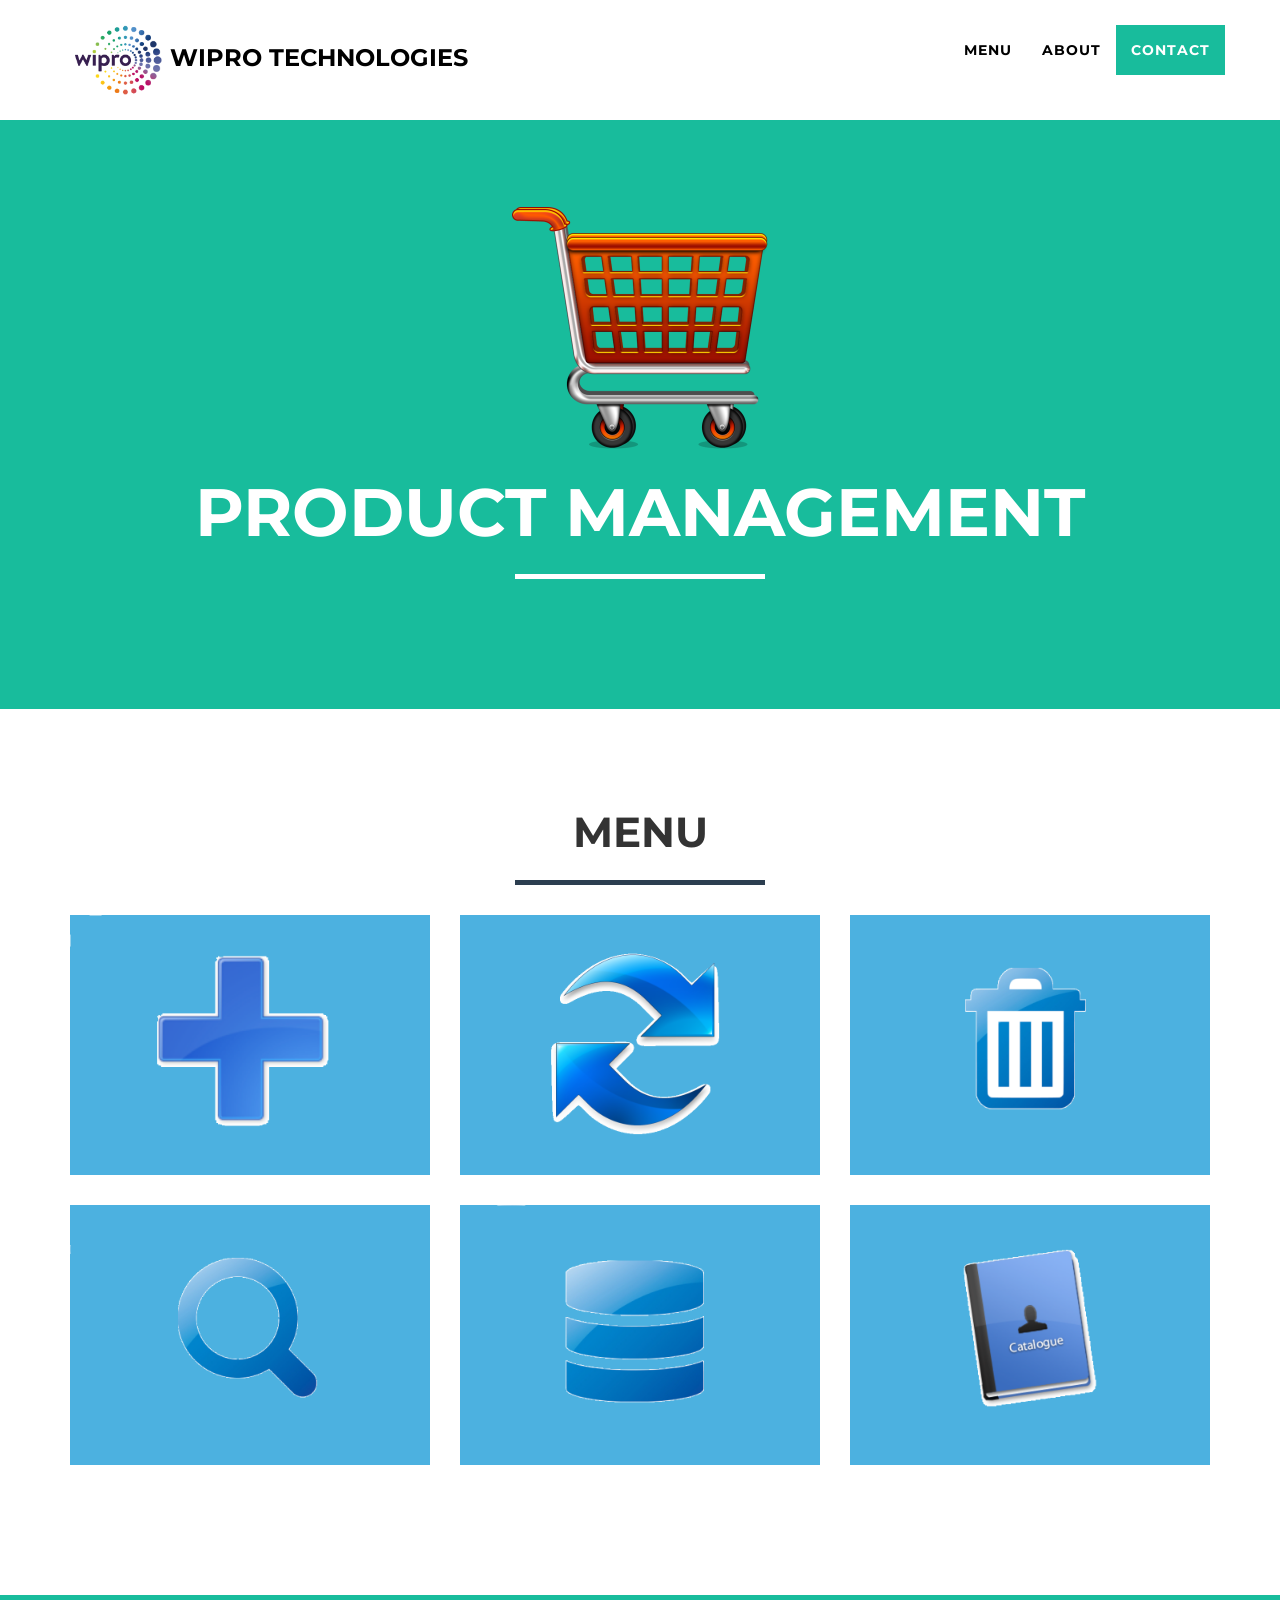
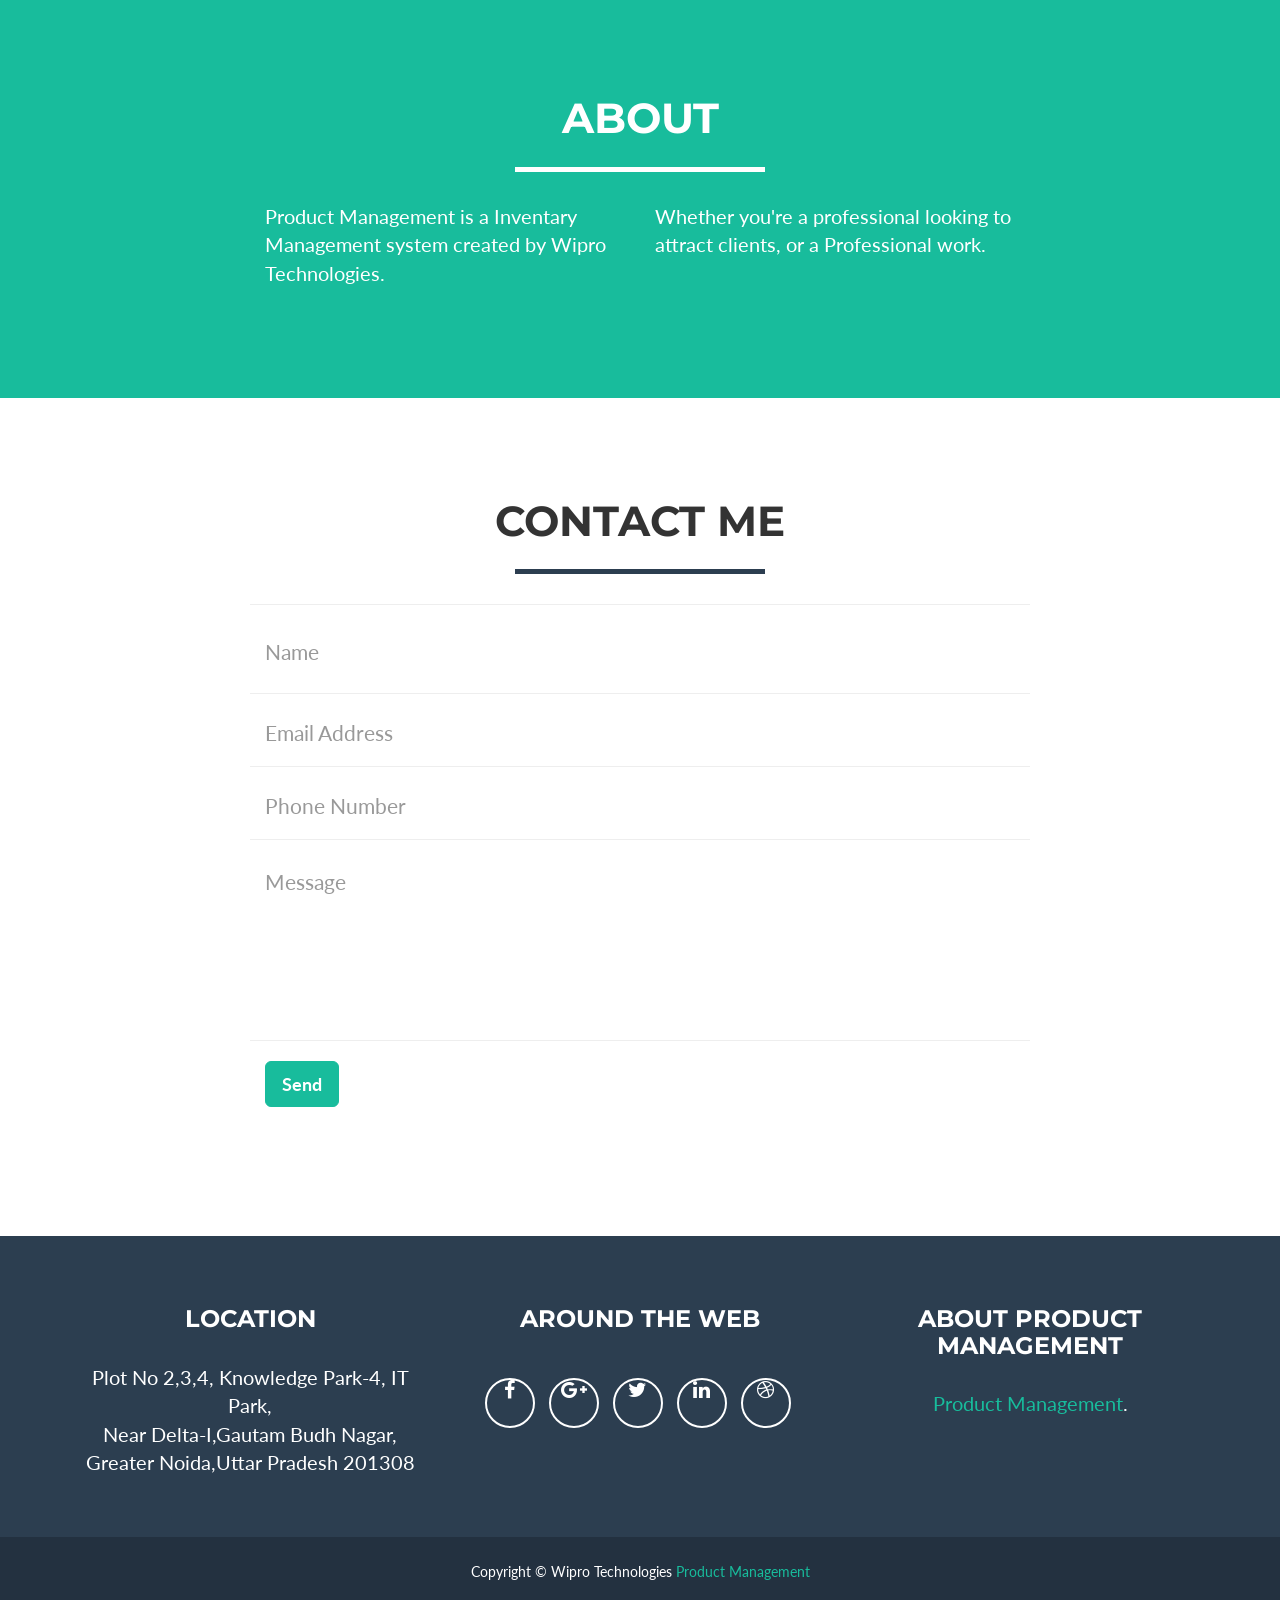
==== index.html @ 084464d7 "new-prod-mgmt" ====
<html lang="en">


<head>

    
  <meta charset="utf-8">
 
  <meta http-equiv="X-UA-Compatible" content="IE=edge">
   
  <meta name="viewport" content="width=device-width, initial-scale=1">
  
  <meta name="description" content="">
    
  <meta name="author" content="">

  
 

<style>
input[type=text], select {
    width: 100%;
    padding: 12px 20px;
    margin: 8px 0;
    display: inline-block;
    border: 1px solid #ccc;
    border-radius: 4px;
    box-sizing: border-box;
	
}
.navbar-custom{
     color:#ffffff;
}

input[type=submit] {
    width: 10%;
    background-color: #4CAF50;
    color: white;
    padding: 14px 20px;
    margin: 8px 0;
    border: none;
    border-radius: 4px;
    cursor: pointer;
}

input[type=submit]:hover {
    background-color: #45a049;
}

input[type=reset] {
    width: 10%;
    background-color: #ff4c4c;
    color: white;
    padding: 14px 20px;
    margin: 8px 0;
    border: none;
    border-radius: 4px;
    cursor: pointer;
}

.button {
  border-radius: 2px;
  background-color: #4CAF50;
  border: none;
  color: white;
  text-align: center;
  font-size: 14px;
  padding: 10px;
  width: 100px;
  transition: all 0.4s;
  cursor: pointer;
  margin: 5px;
}

.button span {
  cursor: pointer;
  display: inline-block;
  position: relative;
  transition: 0.5s;
}

.button span:after {
  content: '\00bb';
  position: absolute;
  opacity: 0;
  top: 0;
  right: -20px;
  transition: 0.5s;
}

.button:hover span {
  padding-right: 25px;
}

.button:hover span:after {
  opacity: 1;
  right: 0;
}

</style>
   
 <link href="vendor/bootstrap/css/bootstrap.min.css" rel="stylesheet">

 <link href="css/prod-mgmt.min.css" rel="stylesheet">

  
<link href="vendor/font-awesome/css/font-awesome.min.css" rel="stylesheet" type="text/css">
 
 <link href="https://fonts.googleapis.com/css?family=Montserrat:400,700" rel="stylesheet" type="text/css">
    
<link href="https://fonts.googleapis.com/css?family=Lato:400,700,400italic,700italic" rel="stylesheet" type="text/css">

  

   
     <script src="https://oss.maxcdn.com/libs/html5shiv/3.7.0/html5shiv.js"></script>
     
   <script src="https://oss.maxcdn.com/libs/respond.js/1.4.2/respond.min.js"></script>
   
 
 
</head>

<body id="page-top" class="index">
<div id="skipnav">
<a href="#maincontent">Skip to main content</a></div>

    <nav id="mainNav" class="navbar navbar-default navbar-fixed-top navbar-custom">
      
  <div class="container">
            
        
    <div class="navbar-header page-scroll">
       <img src="img/Wipro_Logo_RGB.png" height="70px" width="100px"  style="float:left;"/>
		<h3 class="h3-h" style="color:#000000;float:right;">Wipro Technologies </h3>
         <button type="button" class="navbar-toggle" data-toggle="collapse" data-target="#bs-example-navbar-collapse-1">
                    <span class="sr-only">Toggle navigation</span> Menu <i class="fa fa-bars"></i>
                </button>
				
                
            </div>

            
            <div class="collapse navbar-collapse" id="bs-example-navbar-collapse-1">
                <ul class="nav navbar-nav navbar-right">
                    <li class="hidden">
                        <a href="#page-top"></a>
                    </li>
                    <li class="page-scroll">
                        <a href="#portfolio">Menu</a>
                    </li>
                    <li class="page-scroll">
                        <a href="#about">About</a>
                    </li>
                    <li class="page-scroll">
                        <a href="#contact">Contact</a>
          
          </li>
                </ul>
            </div>
            <!-- /.navbar-collapse -->
        </div>
        <!-- /.container-fluid -->
    </nav>

    
    <header>
        <div class="container" id="maincontent" tabindex="-1">
            <div class="row">
                <div class="col-lg-12">
                    <img class="img-responsive" src="img/pm-logo.png" alt="">
                    <div class="intro-text">
                        <h1 class="name">Product Management</h1>
                        <hr class="star-light">
                        
                    </div>
                </div>
            </div>
        </div>
    </header>

    <!-- Portfolio Grid Section -->
    <section id="portfolio">
        <div class="container">
            <div class="row">
                <div class="col-lg-12 text-center">
                    <h2>Menu</h2>
                    <hr class="star-primary">
                </div>
            </div>
            <div class="row">
                <div class="col-sm-4 portfolio-item">
                    <a href="#portfolioModal1" class="portfolio-link" data-toggle="modal">
                        <div class="caption">
                            <div class="caption-content">
                                <i class="fa fa-plus fa-2x" aria-hidden="true"></br>Create</i>
                            </div>
                        </div>
                        <img src="img/menu-items/create-new.png" class="img-responsive" alt="Cabin">
                    </a>
                </div>
                <div class="col-sm-4 portfolio-item">
                    <a href="#portfolioModal2" class="portfolio-link" data-toggle="modal">
                        <div class="caption">
                            <div class="caption-content">
                                <i class="fa fa-retweet fa-2x" aria-hidden="true"></br>Update</i>
                            </div>
                        </div>
                        <img src="img/menu-items/cake.png" class="img-responsive" alt="Slice of cake">
                    </a>
                </div>
                <div class="col-sm-4 portfolio-item">
                    <a href="#portfolioModal3" class="portfolio-link" data-toggle="modal">
                        <div class="caption">
                            <div class="caption-content">
                               <i class="fa fa-trash fa-2x" aria-hidden="true"></br>Delete</i>
                            </div>
                        </div>
                        <img src="img/menu-items/circus.png" class="img-responsive" alt="Circus tent">
                    </a>
                </div>
                <div class="col-sm-4 portfolio-item">
                    <a href="#portfolioModal4" class="portfolio-link" data-toggle="modal">
                        <div class="caption">
                            <div class="caption-content">
                               <i class="fa fa-search fa-2x" aria-hidden="true"></br>Search</i>
                            </div>
                        </div>
                        <img src="img/menu-items/game.png" class="img-responsive" alt="Game controller">
                    </a>
                </div>
                <div class="col-sm-4 portfolio-item">
                    <a href="#portfolioModal5" class="portfolio-link" data-toggle="modal">
                        <div class="caption">
                            <div class="caption-content">
                               <i class="fa fa-th-list fa-2x" aria-hidden="true"></br>All Products</i>
                            </div>
                        </div>
                        <img src="img/menu-items/safe.png" class="img-responsive" alt="Safe">
                    </a>
                </div>
                <div class="col-sm-4 portfolio-item">
                    <a href="#portfolioModal6" class="portfolio-link" data-toggle="modal">
                        <div class="caption">
                            <div class="caption-content">
                              <i class="fa fa-usd fa-2x" aria-hidden="true"></br>Price Book</i>
                            </div>
                        </div>
                        <img src="img/menu-items/submarine.png" class="img-responsive" alt="Submarine">
                    </a>
                </div>
            </div>
        </div>
    </section>

    <!-- About Section -->
    <section class="success" id="about">
        <div class="container">
            <div class="row">
                <div class="col-lg-12 text-center">
                    <h2>About</h2>
                    <hr class="star-light">
                </div>
            </div>
            <div class="row">
                <div class="col-lg-4 col-lg-offset-2">
                    <p>Product Management is a Inventary Management system created by Wipro Technologies.</p>
                </div>
                <div class="col-lg-4">
                    <p>Whether you're a professional looking to attract clients, or a Professional work.</p>
                </div>
                <div class="col-lg-8 col-lg-offset-2 text-center">
                  <!--  <a href="#" class="btn btn-lg btn-outline">
                        <i class="fa fa-download"></i> Download Theme 
                    </a>-->
                </div>
            </div>
        </div>
    </section>


    <!-- Contact Section -->
    <section id="contact">
        <div class="container">
            <div class="row">
                <div class="col-lg-12 text-center">
                    <h2>Contact Me</h2>
                    <hr class="star-primary">
                </div>
            </div>
            <div class="row">
                <div class="col-lg-8 col-lg-offset-2">
                    <!-- To configure the contact form email address, go to mail/contact_me.php and update the email address in the PHP file on line 19. -->
                    <!-- The form should work on most web servers, but if the form is not working you may need to configure your web server differently. -->
                    <form name="sentMessage" id="contactForm" novalidate>
                        <div class="row control-group">
                            <div class="form-group col-xs-12 floating-label-form-group controls">
                                <label for="name">Name</label>
                                <input type="text" class="form-control" placeholder="Name" id="name" required data-validation-required-message="Please enter your name.">
                                <p class="help-block text-danger"></p>
                            </div>
                        </div>
                        <div class="row control-group">
                            <div class="form-group col-xs-12 floating-label-form-group controls">
                                <label for="email">Email Address</label>
                                <input type="email" class="form-control" placeholder="Email Address" id="email" required data-validation-required-message="Please enter your email address.">
                                <p class="help-block text-danger"></p>
                            </div>
                        </div>
                        <div class="row control-group">
                            <div class="form-group col-xs-12 floating-label-form-group controls">
                                <label for="phone">Phone Number</label>
                                <input type="tel" class="form-control" placeholder="Phone Number" id="phone" required data-validation-required-message="Please enter your phone number.">
                                <p class="help-block text-danger"></p>
                            </div>
                        </div>
                        <div class="row control-group">
                            <div class="form-group col-xs-12 floating-label-form-group controls">
                                <label for="message">Message</label>
                                <textarea rows="5" class="form-control" placeholder="Message" id="message" required data-validation-required-message="Please enter a message."></textarea>
                                <p class="help-block text-danger"></p>
                            </div>
                        </div>
                        <br>
                        <div id="success"></div>
                        <div class="row">
                            <div class="form-group col-xs-12">
                                <button type="submit" class="btn btn-success btn-lg">Send</button>
                            </div>
                        </div>
                    </form>
                </div>
            </div>
        </div>
    </section>

    <!-- Footer -->
    <footer class="text-center">
        <div class="footer-above">
            <div class="container">
                <div class="row">
                    <div class="footer-col col-md-4">
                        <h3>Location</h3>
                        <p> Plot No 2,3,4, Knowledge Park-4, IT Park,<br> Near Delta-I,Gautam Budh Nagar,<br>Greater Noida,Uttar Pradesh 201308
                            </p>
                    </div>
                    <div class="footer-col col-md-4">
                        <h3>Around the Web</h3>
                        <ul class="list-inline">
                            <li>
                                <a href="#" class="btn-social btn-outline"><span class="sr-only">Facebook</span><i class="fa fa-fw fa-facebook"></i></a>
                            </li>
                            <li>
                                <a href="#" class="btn-social btn-outline"><span class="sr-only">Google Plus</span><i class="fa fa-fw fa-google-plus"></i></a>
                            </li>
                            <li>
                                <a href="#" class="btn-social btn-outline"><span class="sr-only">Twitter</span><i class="fa fa-fw fa-twitter"></i></a>
                            </li>
                            <li>
                                <a href="#" class="btn-social btn-outline"><span class="sr-only">Linked In</span><i class="fa fa-fw fa-linkedin"></i></a>
                            </li>
                            <li>
                                <a href="#" class="btn-social btn-outline"><span class="sr-only">Dribble</span><i class="fa fa-fw fa-dribbble"></i></a>
                            </li>
                        </ul>
                    </div>
                    <div class="footer-col col-md-4">
                        <h3>About Product Management</h3>
                        <p> <a href="http://www.prod-mgmt.com">Product Management</a>.</p>
                    </div>
                </div>
            </div>
        </div>
        <div class="footer-below">
            <div class="container">
                <div class="row">
                    <div class="col-lg-12">
                        Copyright &copy; Wipro Technologies<a href="http://www.prod-mgmt.com"> Product Management</a>
                    </div>
                </div>
            </div>
        </div>
    </footer>

    <!-- Scroll to Top Button (Only visible on small and extra-small screen sizes) -->
    <div class="scroll-top page-scroll hidden-sm hidden-xs hidden-lg hidden-md">
        <a class="btn btn-primary" href="#page-top">
            <i class="fa fa-chevron-up"></i>
        </a>
    </div>

    <!-- Portfolio Modals -->
    <div class="portfolio-modal modal fade" id="portfolioModal1" tabindex="-1" role="dialog" aria-hidden="true">
        <div class="modal-content">
            <div class="close-modal" data-dismiss="modal">
                <div class="lr">
                    <div class="rl">
                    </div>
                </div>
            </div>
            <div class="container">
                <div class="row">
                    <div class="col-lg-8 col-lg-offset-2">
                        <div class="modal-body">

                           

<div>

<form>
<fieldset class="textt">
    <legend><h1>Create Product</h1></legend>
<b>Product Name</b> <input type="text" name="name" placeholder="Enter Product Name"></br>

<b style="opacity: 1;">Product Code</b>  <input type="text" name="id" placeholder="Enter Product Name"></br>
<p><b>
Product Family</b>
<select name="family">
<option value="">Select</option>
<option value="m">Medicare</option>
<option value="c">Commercial</option>
<option value="a">Aspire</option>
<option value="e">Education</option>
</select>
</p>

<b>isActive</b>  <input type="checkbox" name="isActive"></br>
</br>
<b>Description</b>  </br><br/>
<textarea name="comment" rows="5" cols="40"></textarea>
</br></br>
<input type="submit" value="Save"></t>
<input type="reset" value="Reset">

</fieldset>

</form>
</div>

                          

                            
                        </div>
                    </div>
                </div>
            </div>
        </div>
    </div>
    <div class="portfolio-modal modal fade" id="portfolioModal2" tabindex="-1" role="dialog" aria-hidden="true">
        <div class="modal-content">
            <div class="close-modal" data-dismiss="modal">
                <div class="lr">
                    <div class="rl">
                    </div>
                </div>
            </div>
            <div class="container">
                <div>
<form>
<fieldset>
    <legend><h1>Update Product</h1></legend>
	<div>
<b>Product Code</b>

  <input type="text" id="s" name="search" placeholder="Search.." align=right>
<button class="button"><span>Update</span></button>

</fieldset>

</form>
</div>            

                        </div>
                    </div>
                </div>
            </div>
        </div>
    </div>
    <div class="portfolio-modal modal fade" id="portfolioModal3" tabindex="-1" role="dialog" aria-hidden="true">
        <div class="modal-content">
            <div class="close-modal" data-dismiss="modal">
                <div class="lr">
                    <div class="rl">
                    </div>
                </div>
            </div>
            <div class="container">
                <div>
<form>
<fieldset>
    <legend><h1>Delete Product</h1></legend>
	<div>
<b>Product ID</b>

  <input type="text" id="s" name="search" placeholder="Search..">

<button class="button"><span>Delete</span></button>
</fieldset>

</form>
</div>            

                            <div>
                           
                        </div>
                    </div>
                </div>
            </div>
        </div>
    </div>
    <div class="portfolio-modal modal fade" id="portfolioModal4" tabindex="-1" role="dialog" aria-hidden="true">
        <div class="modal-content">
            <div class="close-modal" data-dismiss="modal">
                <div class="lr">
                    <div class="rl">
                    </div>
                </div>
            </div>
            <div class="container">
                    <div class="col-lg-8 col-lg-offset-2">
                        <div class="modal-body">
                            <!--<h2>Project Title</h2>-->
                           
							<div>

						<form name="search-prod">



							<fieldset>

								<legend><h1>Search Product</h1></legend>

								<div>

								<b>Product ID</b>



								<input type="text" name="search" placeholder="Search..."/>



								<button class="button" type="submit"><span><b>Search</b></span></button>

							</fieldset>



						</form>

						</div>
                            
                            
                        </div>
                    </div>
                </div>
            </div>
        </div>
    </div>
	
    <div class="portfolio-modal modal fade" id="portfolioModal5" tabindex="-1" role="dialog" aria-hidden="true">
        <div class="modal-content">
            <div class="close-modal" data-dismiss="modal">
                <div class="lr">
                    <div class="rl">
                    </div>
                </div>
            </div>
            <div class="container">
                <div class="row">
                    <div class="col-lg-8 col-lg-offset-2">
                        <div class="modal-body">
                           <!-- <h2>Project Title</h2> -->
                           

  

  <div class=\"panel-heading\"><center><h1>View All Products</h1></center></div>

  

<div class=\"panel-body\">

<div class=\"container\"> <table class=\"table table-striped\" cellspacing="10">

<tr>

<th>ID</th>

  <th>SALESFORCE ID</th>

<th>NAME</th>

<th>ACTIVE</th>

  <th>PRODUCT CODE</th>

<th>DESCRIPTION</th>

<th>COUNTRY</th>

  <th>STATE</th>

</tr>

  



  

 <td>0</td> 
 <td>1</td> 
<td>2</td> 
 <td>3</td> 
 <td>4</td> 
 <td>5</td> 
<td>6</td>
 <td>7</td> </tr>

  



  </table>

  </div>

  </div>

  </div>


							<p></p>
                           
                            
                        </div>
                    </div>
                </div>
            </div>
        </div>
    </div>
    <div class="portfolio-modal modal fade" id="portfolioModal6" tabindex="-1" role="dialog" aria-hidden="true">
        <div class="modal-content">
            <div class="close-modal" data-dismiss="modal">
                <div class="lr">
                    <div class="rl">
                    </div>
                </div>
            </div>
            <div class="container">
                <div class="row">
                    <div class="col-lg-8 col-lg-offset-2">
                        <div class="modal-body">
                            <h2>Pricebook</h2>
                            <hr class="star-primary">
                            <img src="img/portfolio/submarine.png" class="img-responsive img-centered" alt="">
                            <p></p>
                            
                        </div>
                    </div>
                </div>
            </div>
        </div>
    </div>

    <!-- jQuery -->
    <script src="vendor/jquery/jquery.min.js"></script>

    <!-- Bootstrap Core JavaScript -->
    <script src="vendor/bootstrap/js/bootstrap.min.js"></script>

    <!-- Plugin JavaScript -->
    <script src="https://cdnjs.cloudflare.com/ajax/libs/jquery-easing/1.3/jquery.easing.min.js"></script>

    <!-- Contact Form JavaScript -->
    <script src="js/jqBootstrapValidation.js"></script>
    <script src="js/contact_me.js"></script>

    <!-- Theme JavaScript -->
    <script src="js/freelancer.min.js"></script>

</body>

</html>
---- css/prod-mgmt.min.css ----
/*!
 * Start Bootstrap - Freelancer v3.3.7+1 (http://startbootstrap.com/template-overviews/freelancer)
 * Copyright 2013-2016 Start Bootstrap
 * Licensed under MIT (https://github.com/BlackrockDigital/startbootstrap/blob/gh-pages/LICENSE)
 */body{font-family:Lato,'Helvetica Neue',Helvetica,Arial,sans-serif;overflow-x:hidden}p{font-size:20px}p.small{font-size:16px}a,a.active,a:active,a:focus,a:hover{color:#18BC9C}h1,h2,h3,h4,h5,h6{font-family:Montserrat,"Helvetica Neue",Helvetica,Arial,sans-serif;text-transform:uppercase;font-weight:700}h3.h3-h{text-align:center;}hr.star-light,hr.star-primary{padding:0;border:none;border-top:solid 5px;text-align:center;max-width:250px;margin:25px auto 30px}hr.star-light:after,hr.star-primary:after{content:"\f005";font-family:FontAwesome;display:inline-block;position:relative;top:-.8em;font-size:2em;padding:0 .25em}hr.star-light{border-color:#fff}hr.star-light:after{background-color:#18BC9C;color:#fff}hr.star-primary{border-color:#2C3E50}hr.star-primary:after{background-color:#fff;color:#2C3E50}.img-centered{margin:0 auto}header{text-align:center;background:#18BC9C;color:#fff}header .container{padding-top:100px;padding-bottom:50px}header img{display:block;margin:0 auto 20px}header .intro-text .name{display:block;font-family:Montserrat,"Helvetica Neue",Helvetica,Arial,sans-serif;text-transform:uppercase;font-weight:700;font-size:2em}header .intro-text .skills{font-size:1.25em;font-weight:300}@media (min-width:768px){header .container{padding-top:200px;padding-bottom:100px}header .intro-text .name{font-size:4.75em}header .intro-text .skills{font-size:1.75em}}.navbar-custom{background:#ffffff;font-family:Montserrat,"Helvetica Neue",Helvetica,Arial,sans-serif;text-transform:uppercase;font-weight:700;border:none}.navbar-custom .navbar-brand,.navbar-custom .navbar-brand.active,.navbar-custom .navbar-brand:active,.navbar-custom .navbar-brand:focus,.navbar-custom .navbar-brand:hover{color:#}.navbar-custom .navbar-nav{letter-spacing:1px}.navbar-custom .navbar-nav li a{color:#000000}.navbar-custom .navbar-nav li a:hover{color:#18BC9C}.navbar-custom .navbar-nav li a:active,.navbar-custom .navbar-nav li a:focus{color:#fff}.navbar-custom .navbar-nav li.active a,.navbar-custom .navbar-nav li.active a:active,.navbar-custom .navbar-nav li.active a:focus,.navbar-custom .navbar-nav li.active a:hover{color:#fff;background:#18BC9C}.navbar-custom .navbar-toggle{color:#fff;text-transform:uppercase;font-size:10px;border-color:#fff}.navbar-custom .navbar-toggle:focus,.navbar-custom .navbar-toggle:hover{background-color:#18BC9C;color:#fff;border-color:#18BC9C}@media (min-width:768px){.navbar-custom{padding:25px 0;-webkit-transition:padding .3s;-moz-transition:padding .3s;transition:padding .3s}.navbar-custom .navbar-brand{font-size:2em;-webkit-transition:all .3s;-moz-transition:all .3s;transition:all .3s}.navbar-custom.affix{padding:10px 0}.navbar-custom.affix .navbar-brand{font-size:1.5em}}section{padding:100px 0}section h2{margin:0;font-size:3em}section.success{background:#18BC9C;color:#fff}@media (max-width:767px){section{padding:75px 0}section.first{padding-top:75px}}#portfolio .portfolio-item{margin:0 0 15px;right:0}#portfolio .portfolio-item .portfolio-link{display:block;position:relative;max-width:400px;margin:0 auto}#portfolio .portfolio-item .portfolio-link .caption{background:rgba(24,188,156,.9);position:absolute;width:100%;height:100%;opacity:0;transition:all ease .5s;-webkit-transition:all ease .5s;-moz-transition:all ease .5s}#portfolio .portfolio-item .portfolio-link .caption:hover{opacity:1}#portfolio .portfolio-item .portfolio-link .caption .caption-content{position:absolute;width:100%;height:20px;font-size:20px;text-align:center;top:50%;margin-top:-12px;color:#fff}#portfolio .portfolio-item .portfolio-link .caption .caption-content i{margin-top:-12px}#portfolio .portfolio-item .portfolio-link .caption .caption-content h3,#portfolio .portfolio-item .portfolio-link .caption .caption-content h4{margin:0}#portfolio *{z-index:2}@media (min-width:767px){#portfolio .portfolio-item{margin:0 0 30px}}.floating-label-form-group{position:relative;margin-bottom:0;padding-bottom:.5em;border-bottom:1px solid #eee}.floating-label-form-group input,.floating-label-form-group textarea{z-index:1;position:relative;padding-right:0;padding-left:0;border:none;border-radius:0;font-size:1.5em;background:0 0;box-shadow:none!important;resize:none}.floating-label-form-group label{display:block;z-index:0;position:relative;top:2em;margin:0;font-size:.85em;line-height:1.764705882em;vertical-align:middle;vertical-align:baseline;opacity:0;-webkit-transition:top .3s ease,opacity .3s ease;-moz-transition:top .3s ease,opacity .3s ease;-ms-transition:top .3s ease,opacity .3s ease;transition:top .3s ease,opacity .3s ease}.floating-label-form-group:not(:first-child){padding-left:14px;border-left:1px solid #eee}.floating-label-form-group-with-value label{top:0;opacity:1}.floating-label-form-group-with-focus label{color:#18BC9C}form .row:first-child .floating-label-form-group{border-top:1px solid #eee}footer{color:#fff}footer h3{margin-bottom:30px}footer .footer-above{padding-top:50px;background-color:#2C3E50}footer .footer-col{margin-bottom:50px}footer .footer-below{padding:25px 0;background-color:#233140}.btn-outline{color:#fff;font-size:20px;border:2px solid #fff;background:0 0;transition:all .3s ease-in-out;margin-top:15px}.btn-outline.active,.btn-outline:active,.btn-outline:focus,.btn-outline:hover{color:#18BC9C;background:#fff;border:2px solid #fff}.btn-primary{color:#fff;background-color:#2C3E50;border-color:#2C3E50;font-weight:700}.btn-primary.active,.btn-primary:active,.btn-primary:focus,.btn-primary:hover,.open .dropdown-toggle.btn-primary{color:#fff;background-color:#1a242f;border-color:#161f29}.btn-primary.active,.btn-primary:active,.open .dropdown-toggle.btn-primary{background-image:none}.btn-primary.disabled,.btn-primary.disabled.active,.btn-primary.disabled:active,.btn-primary.disabled:focus,.btn-primary.disabled:hover,.btn-primary[disabled],.btn-primary[disabled].active,.btn-primary[disabled]:active,.btn-primary[disabled]:focus,.btn-primary[disabled]:hover,fieldset[disabled] .btn-primary,fieldset[disabled] .btn-primary.active,fieldset[disabled] .btn-primary:active,fieldset[disabled] .btn-primary:focus,fieldset[disabled] .btn-primary:hover{background-color:#2C3E50;border-color:#2C3E50}.btn-primary .badge{color:#2C3E50;background-color:#fff}.btn-success{color:#fff;background-color:#18BC9C;border-color:#18BC9C;font-weight:700}.btn-success.active,.btn-success:active,.btn-success:focus,.btn-success:hover,.open .dropdown-toggle.btn-success{color:#fff;background-color:#128f76;border-color:#11866f}.btn-success.active,.btn-success:active,.open .dropdown-toggle.btn-success{background-image:none}.btn-success.disabled,.btn-success.disabled.active,.btn-success.disabled:active,.btn-success.disabled:focus,.btn-success.disabled:hover,.btn-success[disabled],.btn-success[disabled].active,.btn-success[disabled]:active,.btn-success[disabled]:focus,.btn-success[disabled]:hover,fieldset[disabled] .btn-success,fieldset[disabled] .btn-success.active,fieldset[disabled] .btn-success:active,fieldset[disabled] .btn-success:focus,fieldset[disabled] .btn-success:hover{background-color:#18BC9C;border-color:#18BC9C}.btn-success .badge{color:#18BC9C;background-color:#fff}.btn-social{display:inline-block;height:50px;width:50px;border:2px solid #fff;border-radius:100%;text-align:center;font-size:20px;line-height:45px}.scroll-top{position:fixed;right:2%;bottom:2%;width:50px;height:50px;z-index:1049}.scroll-top .btn{font-size:20px;width:50px;height:50px;border-radius:100%;line-height:28px}.portfolio-modal .modal-content{border-radius:0;background-clip:border-box;-webkit-box-shadow:none;box-shadow:none;border:none;min-height:100%;padding:100px 0;text-align:center}.portfolio-modal .modal-content h2{margin:0;font-size:3em}.portfolio-modal .modal-content img{margin-bottom:30px}.portfolio-modal .modal-content .item-details{margin:30px 0}.portfolio-modal .close-modal{position:absolute;width:75px;height:75px;background-color:transparent;top:25px;right:25px;cursor:pointer}.portfolio-modal .close-modal:hover{opacity:.3}.portfolio-modal .close-modal .lr{height:75px;width:1px;margin-left:35px;background-color:#2C3E50;transform:rotate(45deg);-ms-transform:rotate(45deg);-webkit-transform:rotate(45deg);z-index:1051}.portfolio-modal .close-modal .lr .rl{height:75px;width:1px;background-color:#2C3E50;transform:rotate(90deg);-ms-transform:rotate(90deg);-webkit-transform:rotate(90deg);z-index:1052}.portfolio-modal .modal-backdrop{opacity:0;display:none}#skipnav a{padding:6px;position:absolute;top:-40px;left:0;color:#fff;border-right:1px solid #fff;border-bottom:1px solid #fff;border-bottom-right-radius:8px;background:0 0;transition:top 1s ease-out,background 1s linear;z-index:2000}#skipnav a:focus{position:absolute;left:0;top:0;background:#18BC9C;outline:0;transition:top .1s ease-in,background .5s linear}div#maincontent{outline:0}
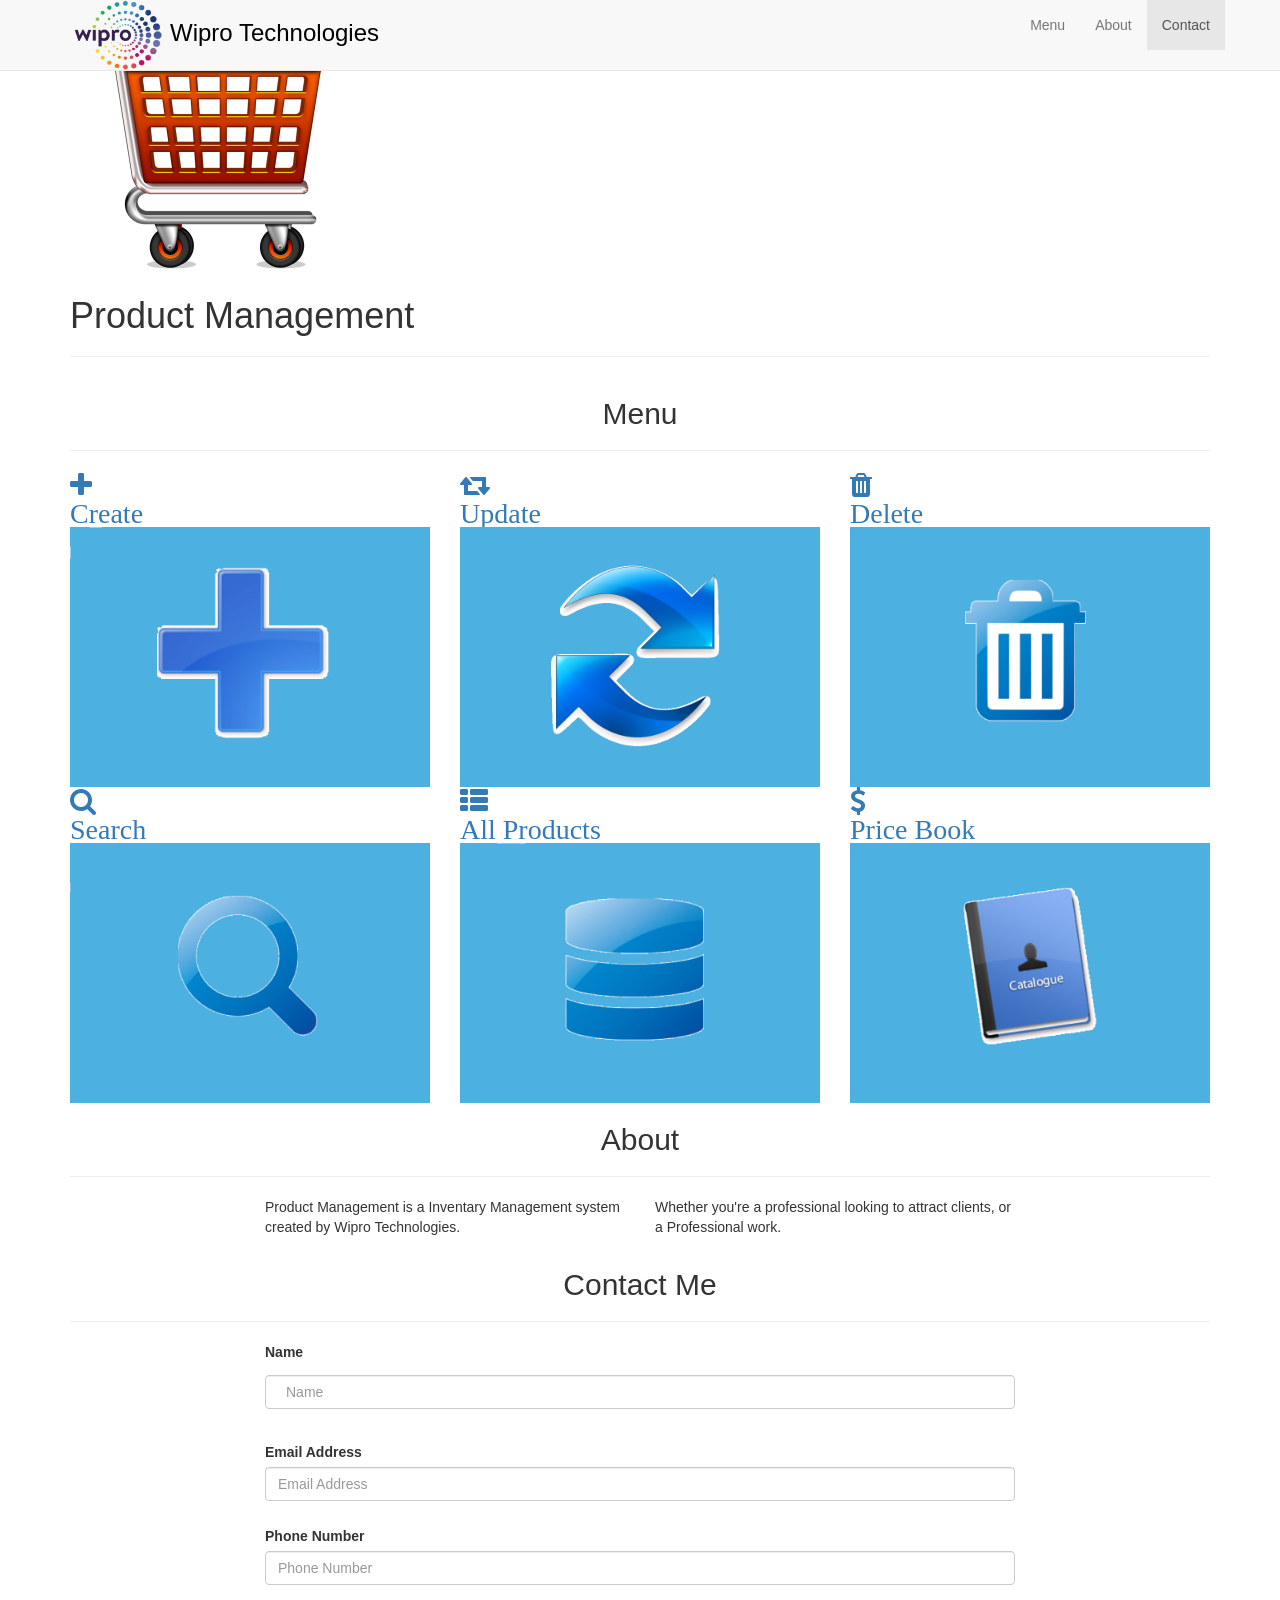
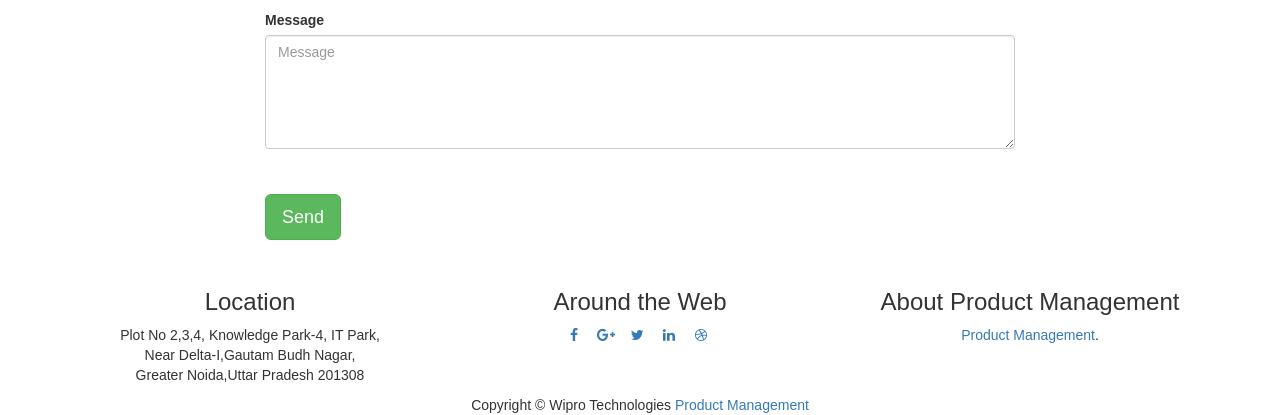
==== commit fd8481f1: "index" ====
--- a/index.html
+++ b/index.html
@@ -99,9 +99,9 @@
 
 </style>
    
- <link href="vendor/bootstrap/css/bootstrap.min.css" rel="stylesheet">
-
- <link href="css/prod-mgmt.min.css" rel="stylesheet">
+ <link href="https://maxcdn.bootstrapcdn.com/bootstrap/3.3.7/css/bootstrap.min.css" rel="stylesheet">
+
+ <link href="prod-mgmt.min.css" rel="stylesheet">
 
   
 <link href="vendor/font-awesome/css/font-awesome.min.css" rel="stylesheet" type="text/css">
@@ -110,12 +110,9 @@
     
 <link href="https://fonts.googleapis.com/css?family=Lato:400,700,400italic,700italic" rel="stylesheet" type="text/css">
 
-  
-
-   
-     <script src="https://oss.maxcdn.com/libs/html5shiv/3.7.0/html5shiv.js"></script>
+ 	<script src="https://oss.maxcdn.com/libs/html5shiv/3.7.0/html5shiv.js"></script>
      
-   <script src="https://oss.maxcdn.com/libs/respond.js/1.4.2/respond.min.js"></script>
+   	<script src="https://oss.maxcdn.com/libs/respond.js/1.4.2/respond.min.js"></script>
    
  
  
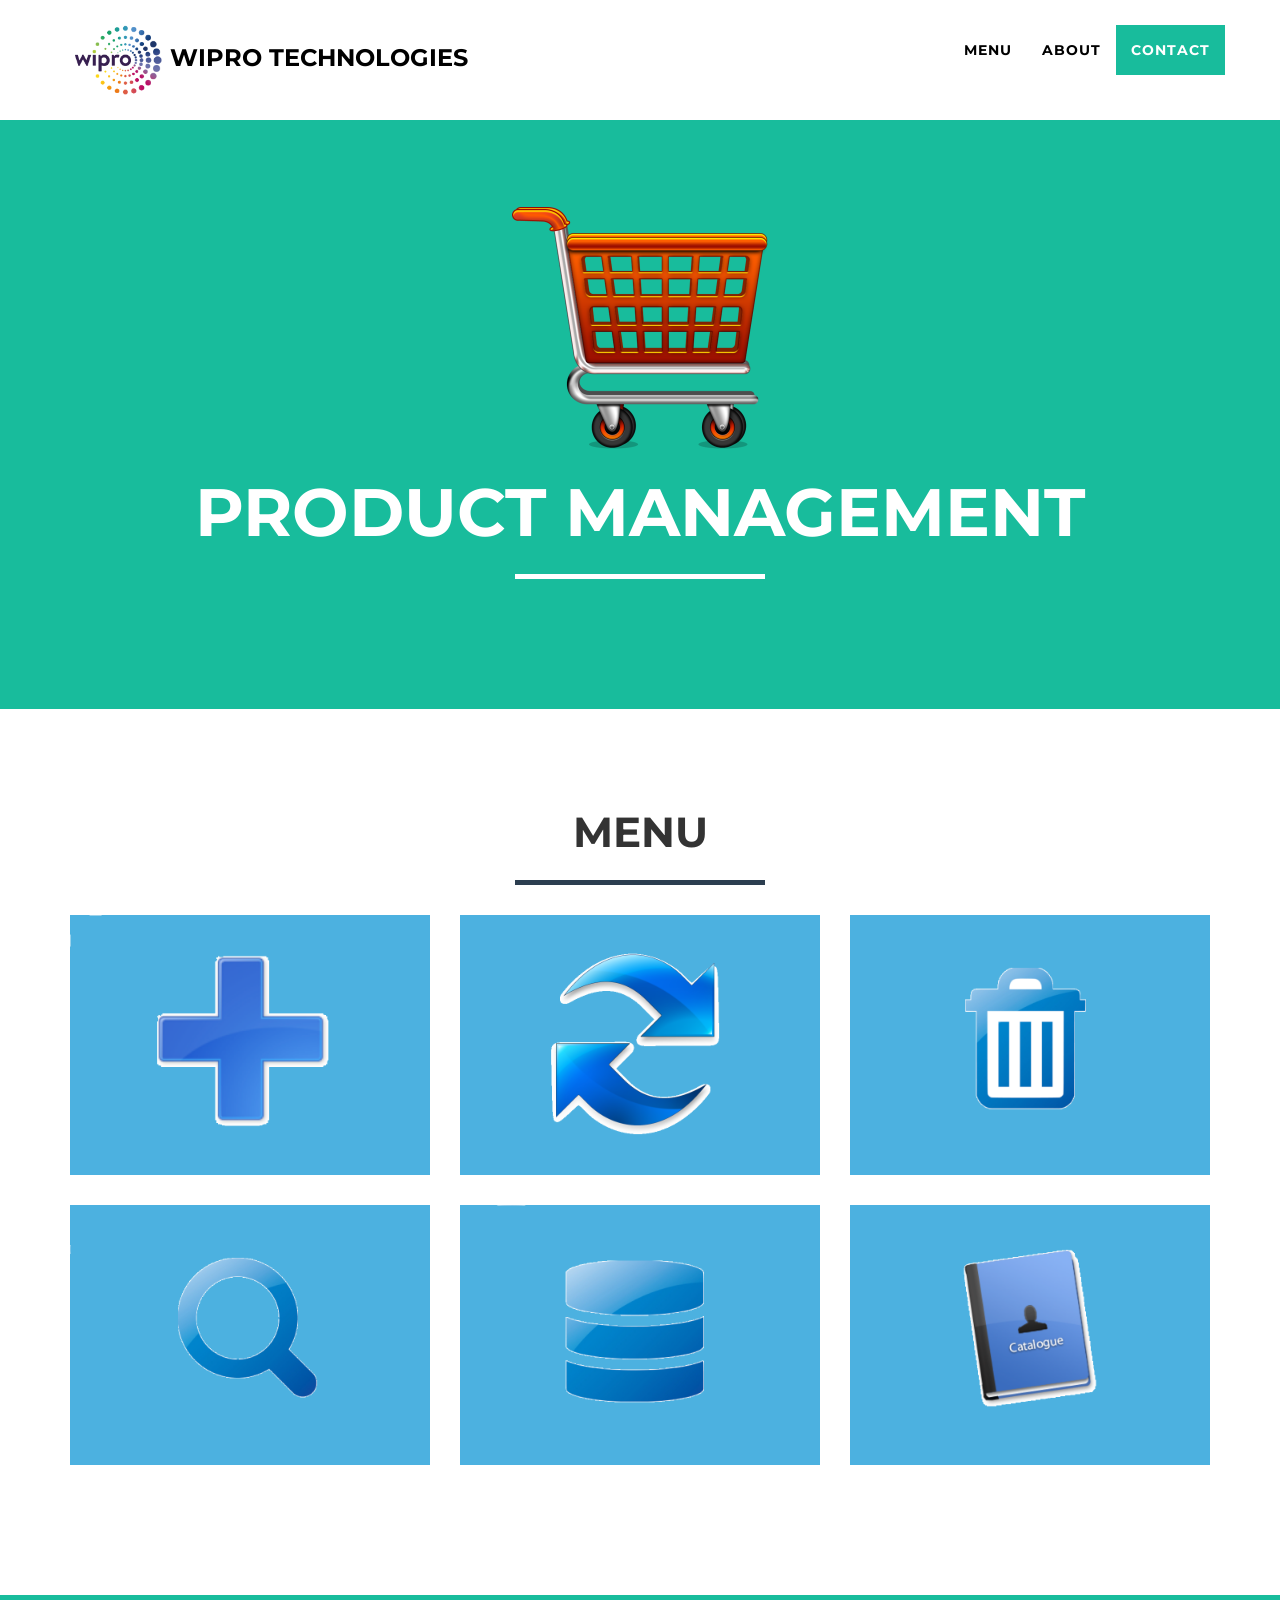
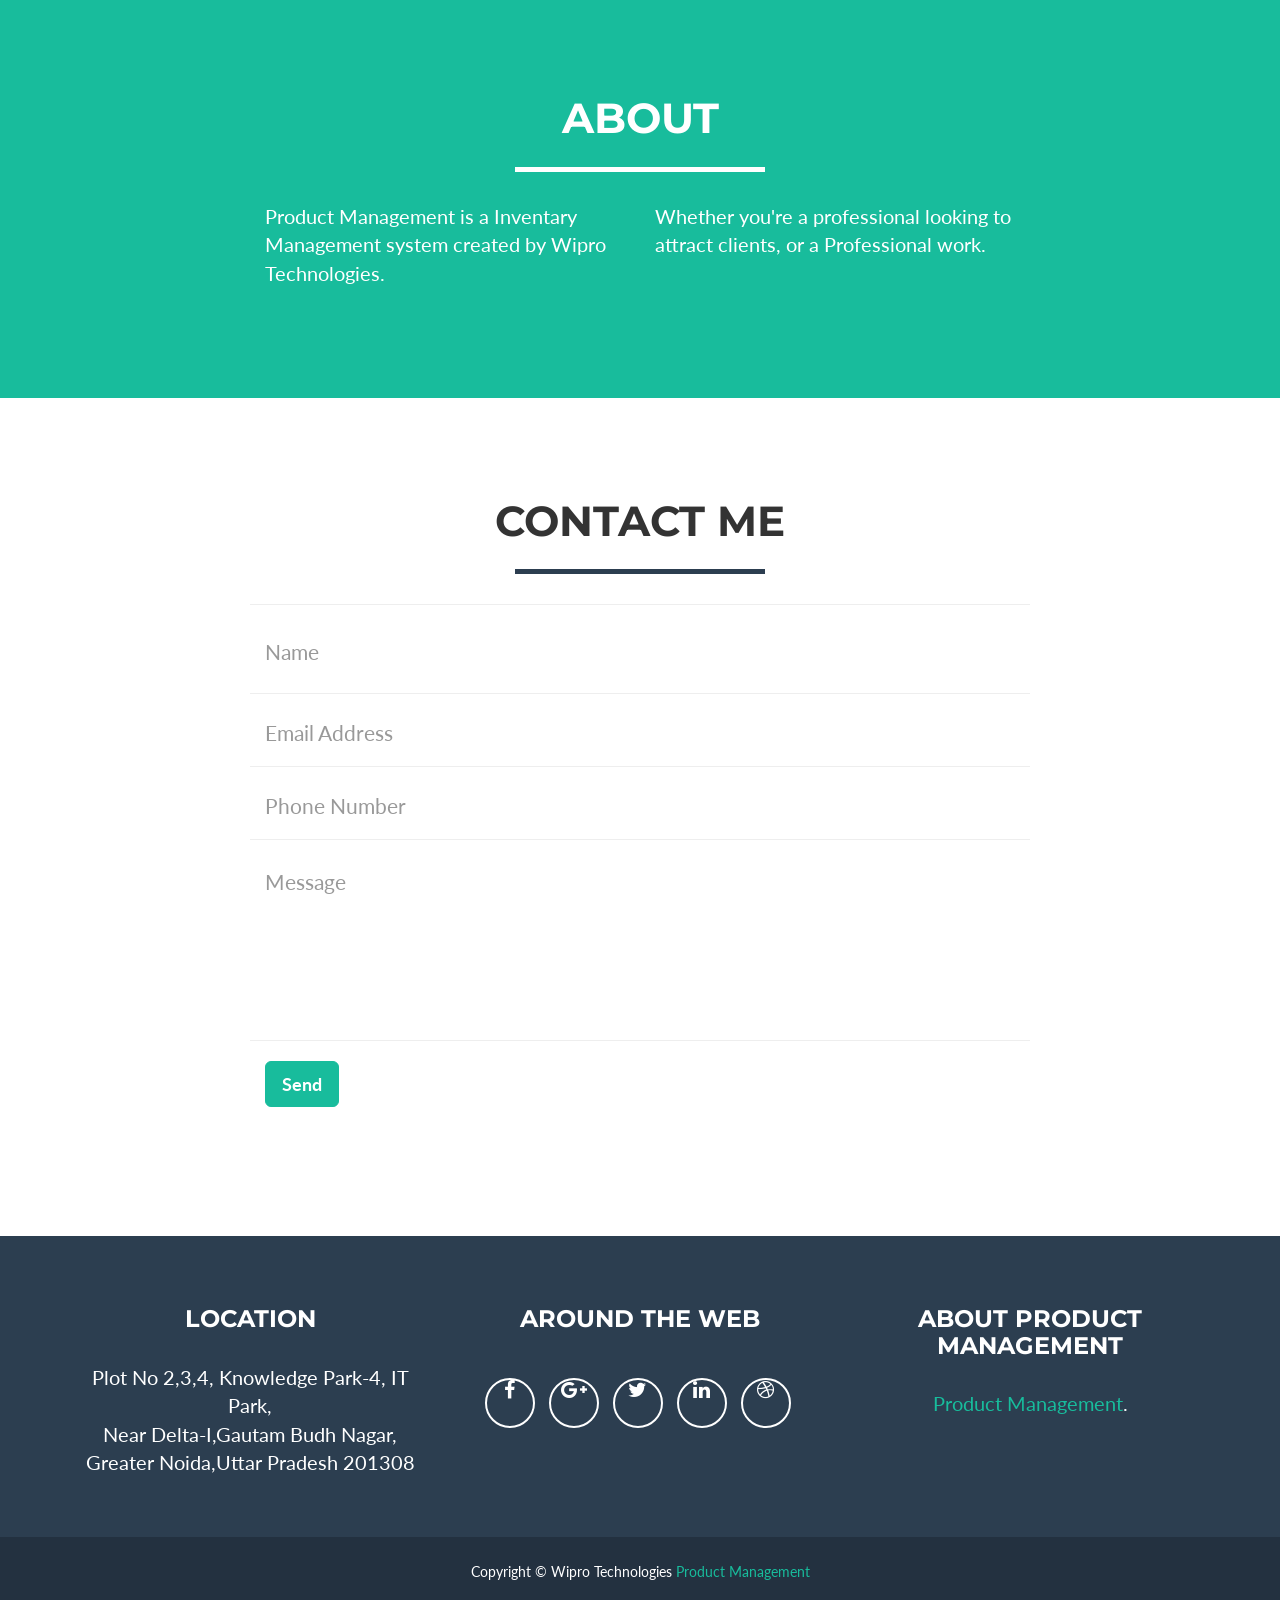
==== commit cccd35e7: "updated fontAwesome" ====
--- a/index.html
+++ b/index.html
@@ -104,7 +104,7 @@
  <link href="prod-mgmt.min.css" rel="stylesheet">
 
   
-<link href="vendor/font-awesome/css/font-awesome.min.css" rel="stylesheet" type="text/css">
+<link href="https://maxcdn.bootstrapcdn.com/font-awesome/4.7.0/css/font-awesome.min.css" rel="stylesheet" type="text/css">
  
  <link href="https://fonts.googleapis.com/css?family=Montserrat:400,700" rel="stylesheet" type="text/css">
     
--- a/prod-mgmt.min.css
+++ b/prod-mgmt.min.css
@@ -0,0 +1,5 @@
+/*!
+ * Start Bootstrap - Freelancer v3.3.7+1 (http://startbootstrap.com/template-overviews/freelancer)
+ * Copyright 2013-2016 Start Bootstrap
+ * Licensed under MIT (https://github.com/BlackrockDigital/startbootstrap/blob/gh-pages/LICENSE)
+ */body{font-family:Lato,'Helvetica Neue',Helvetica,Arial,sans-serif;overflow-x:hidden}p{font-size:20px}p.small{font-size:16px}a,a.active,a:active,a:focus,a:hover{color:#18BC9C}h1,h2,h3,h4,h5,h6{font-family:Montserrat,"Helvetica Neue",Helvetica,Arial,sans-serif;text-transform:uppercase;font-weight:700}h3.h3-h{text-align:center;}hr.star-light,hr.star-primary{padding:0;border:none;border-top:solid 5px;text-align:center;max-width:250px;margin:25px auto 30px}hr.star-light:after,hr.star-primary:after{content:"\f005";font-family:FontAwesome;display:inline-block;position:relative;top:-.8em;font-size:2em;padding:0 .25em}hr.star-light{border-color:#fff}hr.star-light:after{background-color:#18BC9C;color:#fff}hr.star-primary{border-color:#2C3E50}hr.star-primary:after{background-color:#fff;color:#2C3E50}.img-centered{margin:0 auto}header{text-align:center;background:#18BC9C;color:#fff}header .container{padding-top:100px;padding-bottom:50px}header img{display:block;margin:0 auto 20px}header .intro-text .name{display:block;font-family:Montserrat,"Helvetica Neue",Helvetica,Arial,sans-serif;text-transform:uppercase;font-weight:700;font-size:2em}header .intro-text .skills{font-size:1.25em;font-weight:300}@media (min-width:768px){header .container{padding-top:200px;padding-bottom:100px}header .intro-text .name{font-size:4.75em}header .intro-text .skills{font-size:1.75em}}.navbar-custom{background:#ffffff;font-family:Montserrat,"Helvetica Neue",Helvetica,Arial,sans-serif;text-transform:uppercase;font-weight:700;border:none}.navbar-custom .navbar-brand,.navbar-custom .navbar-brand.active,.navbar-custom .navbar-brand:active,.navbar-custom .navbar-brand:focus,.navbar-custom .navbar-brand:hover{color:#}.navbar-custom .navbar-nav{letter-spacing:1px}.navbar-custom .navbar-nav li a{color:#000000}.navbar-custom .navbar-nav li a:hover{color:#18BC9C}.navbar-custom .navbar-nav li a:active,.navbar-custom .navbar-nav li a:focus{color:#fff}.navbar-custom .navbar-nav li.active a,.navbar-custom .navbar-nav li.active a:active,.navbar-custom .navbar-nav li.active a:focus,.navbar-custom .navbar-nav li.active a:hover{color:#fff;background:#18BC9C}.navbar-custom .navbar-toggle{color:#fff;text-transform:uppercase;font-size:10px;border-color:#fff}.navbar-custom .navbar-toggle:focus,.navbar-custom .navbar-toggle:hover{background-color:#18BC9C;color:#fff;border-color:#18BC9C}@media (min-width:768px){.navbar-custom{padding:25px 0;-webkit-transition:padding .3s;-moz-transition:padding .3s;transition:padding .3s}.navbar-custom .navbar-brand{font-size:2em;-webkit-transition:all .3s;-moz-transition:all .3s;transition:all .3s}.navbar-custom.affix{padding:10px 0}.navbar-custom.affix .navbar-brand{font-size:1.5em}}section{padding:100px 0}section h2{margin:0;font-size:3em}section.success{background:#18BC9C;color:#fff}@media (max-width:767px){section{padding:75px 0}section.first{padding-top:75px}}#portfolio .portfolio-item{margin:0 0 15px;right:0}#portfolio .portfolio-item .portfolio-link{display:block;position:relative;max-width:400px;margin:0 auto}#portfolio .portfolio-item .portfolio-link .caption{background:rgba(24,188,156,.9);position:absolute;width:100%;height:100%;opacity:0;transition:all ease .5s;-webkit-transition:all ease .5s;-moz-transition:all ease .5s}#portfolio .portfolio-item .portfolio-link .caption:hover{opacity:1}#portfolio .portfolio-item .portfolio-link .caption .caption-content{position:absolute;width:100%;height:20px;font-size:20px;text-align:center;top:50%;margin-top:-12px;color:#fff}#portfolio .portfolio-item .portfolio-link .caption .caption-content i{margin-top:-12px}#portfolio .portfolio-item .portfolio-link .caption .caption-content h3,#portfolio .portfolio-item .portfolio-link .caption .caption-content h4{margin:0}#portfolio *{z-index:2}@media (min-width:767px){#portfolio .portfolio-item{margin:0 0 30px}}.floating-label-form-group{position:relative;margin-bottom:0;padding-bottom:.5em;border-bottom:1px solid #eee}.floating-label-form-group input,.floating-label-form-group textarea{z-index:1;position:relative;padding-right:0;padding-left:0;border:none;border-radius:0;font-size:1.5em;background:0 0;box-shadow:none!important;resize:none}.floating-label-form-group label{display:block;z-index:0;position:relative;top:2em;margin:0;font-size:.85em;line-height:1.764705882em;vertical-align:middle;vertical-align:baseline;opacity:0;-webkit-transition:top .3s ease,opacity .3s ease;-moz-transition:top .3s ease,opacity .3s ease;-ms-transition:top .3s ease,opacity .3s ease;transition:top .3s ease,opacity .3s ease}.floating-label-form-group:not(:first-child){padding-left:14px;border-left:1px solid #eee}.floating-label-form-group-with-value label{top:0;opacity:1}.floating-label-form-group-with-focus label{color:#18BC9C}form .row:first-child .floating-label-form-group{border-top:1px solid #eee}footer{color:#fff}footer h3{margin-bottom:30px}footer .footer-above{padding-top:50px;background-color:#2C3E50}footer .footer-col{margin-bottom:50px}footer .footer-below{padding:25px 0;background-color:#233140}.btn-outline{color:#fff;font-size:20px;border:2px solid #fff;background:0 0;transition:all .3s ease-in-out;margin-top:15px}.btn-outline.active,.btn-outline:active,.btn-outline:focus,.btn-outline:hover{color:#18BC9C;background:#fff;border:2px solid #fff}.btn-primary{color:#fff;background-color:#2C3E50;border-color:#2C3E50;font-weight:700}.btn-primary.active,.btn-primary:active,.btn-primary:focus,.btn-primary:hover,.open .dropdown-toggle.btn-primary{color:#fff;background-color:#1a242f;border-color:#161f29}.btn-primary.active,.btn-primary:active,.open .dropdown-toggle.btn-primary{background-image:none}.btn-primary.disabled,.btn-primary.disabled.active,.btn-primary.disabled:active,.btn-primary.disabled:focus,.btn-primary.disabled:hover,.btn-primary[disabled],.btn-primary[disabled].active,.btn-primary[disabled]:active,.btn-primary[disabled]:focus,.btn-primary[disabled]:hover,fieldset[disabled] .btn-primary,fieldset[disabled] .btn-primary.active,fieldset[disabled] .btn-primary:active,fieldset[disabled] .btn-primary:focus,fieldset[disabled] .btn-primary:hover{background-color:#2C3E50;border-color:#2C3E50}.btn-primary .badge{color:#2C3E50;background-color:#fff}.btn-success{color:#fff;background-color:#18BC9C;border-color:#18BC9C;font-weight:700}.btn-success.active,.btn-success:active,.btn-success:focus,.btn-success:hover,.open .dropdown-toggle.btn-success{color:#fff;background-color:#128f76;border-color:#11866f}.btn-success.active,.btn-success:active,.open .dropdown-toggle.btn-success{background-image:none}.btn-success.disabled,.btn-success.disabled.active,.btn-success.disabled:active,.btn-success.disabled:focus,.btn-success.disabled:hover,.btn-success[disabled],.btn-success[disabled].active,.btn-success[disabled]:active,.btn-success[disabled]:focus,.btn-success[disabled]:hover,fieldset[disabled] .btn-success,fieldset[disabled] .btn-success.active,fieldset[disabled] .btn-success:active,fieldset[disabled] .btn-success:focus,fieldset[disabled] .btn-success:hover{background-color:#18BC9C;border-color:#18BC9C}.btn-success .badge{color:#18BC9C;background-color:#fff}.btn-social{display:inline-block;height:50px;width:50px;border:2px solid #fff;border-radius:100%;text-align:center;font-size:20px;line-height:45px}.scroll-top{position:fixed;right:2%;bottom:2%;width:50px;height:50px;z-index:1049}.scroll-top .btn{font-size:20px;width:50px;height:50px;border-radius:100%;line-height:28px}.portfolio-modal .modal-content{border-radius:0;background-clip:border-box;-webkit-box-shadow:none;box-shadow:none;border:none;min-height:100%;padding:100px 0;text-align:center}.portfolio-modal .modal-content h2{margin:0;font-size:3em}.portfolio-modal .modal-content img{margin-bottom:30px}.portfolio-modal .modal-content .item-details{margin:30px 0}.portfolio-modal .close-modal{position:absolute;width:75px;height:75px;background-color:transparent;top:25px;right:25px;cursor:pointer}.portfolio-modal .close-modal:hover{opacity:.3}.portfolio-modal .close-modal .lr{height:75px;width:1px;margin-left:35px;background-color:#2C3E50;transform:rotate(45deg);-ms-transform:rotate(45deg);-webkit-transform:rotate(45deg);z-index:1051}.portfolio-modal .close-modal .lr .rl{height:75px;width:1px;background-color:#2C3E50;transform:rotate(90deg);-ms-transform:rotate(90deg);-webkit-transform:rotate(90deg);z-index:1052}.portfolio-modal .modal-backdrop{opacity:0;display:none}#skipnav a{padding:6px;position:absolute;top:-40px;left:0;color:#fff;border-right:1px solid #fff;border-bottom:1px solid #fff;border-bottom-right-radius:8px;background:0 0;transition:top 1s ease-out,background 1s linear;z-index:2000}#skipnav a:focus{position:absolute;left:0;top:0;background:#18BC9C;outline:0;transition:top .1s ease-in,background .5s linear}div#maincontent{outline:0}
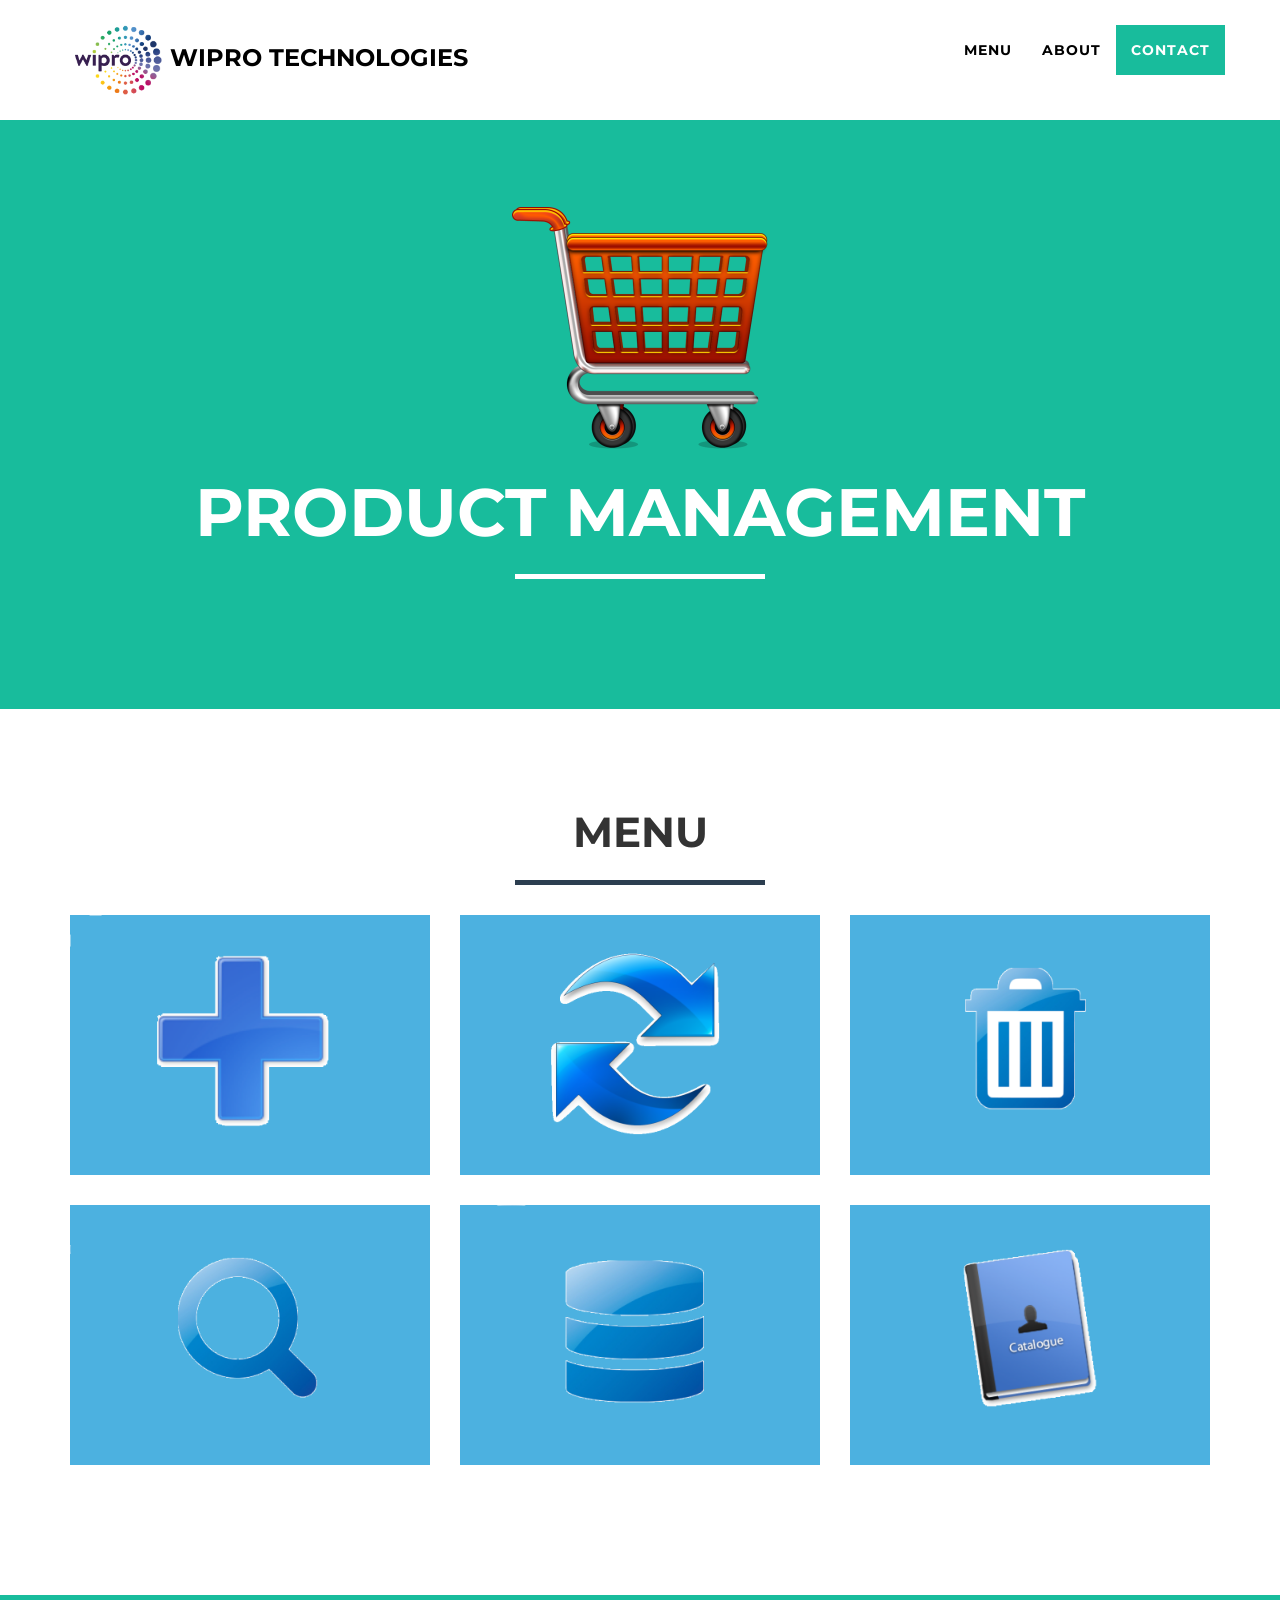
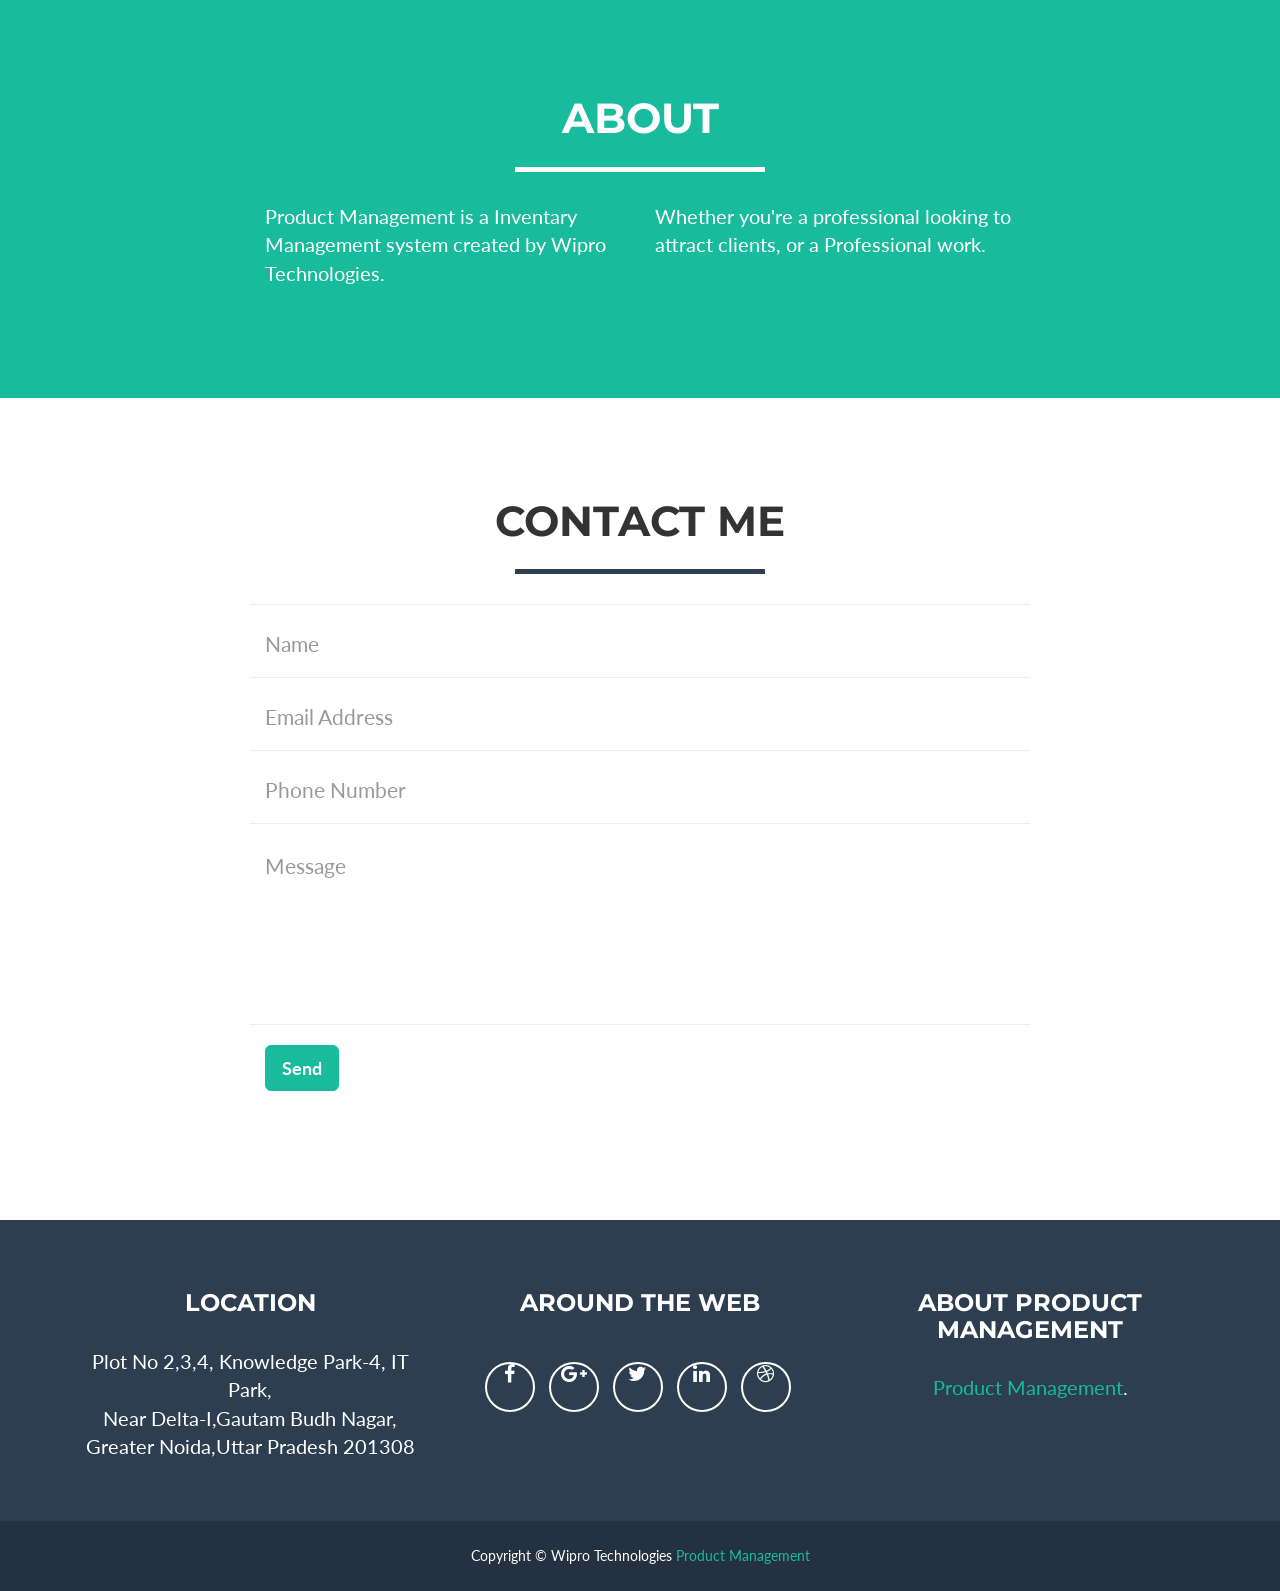
==== commit 8627443b: "removed inline styles" ====
--- a/index.html
+++ b/index.html
@@ -13,96 +13,11 @@
   <meta name="description" content="">
     
   <meta name="author" content="">
-
-  
- 
-
-<style>
-input[type=text], select {
-    width: 100%;
-    padding: 12px 20px;
-    margin: 8px 0;
-    display: inline-block;
-    border: 1px solid #ccc;
-    border-radius: 4px;
-    box-sizing: border-box;
-	
-}
-.navbar-custom{
-     color:#ffffff;
-}
-
-input[type=submit] {
-    width: 10%;
-    background-color: #4CAF50;
-    color: white;
-    padding: 14px 20px;
-    margin: 8px 0;
-    border: none;
-    border-radius: 4px;
-    cursor: pointer;
-}
-
-input[type=submit]:hover {
-    background-color: #45a049;
-}
-
-input[type=reset] {
-    width: 10%;
-    background-color: #ff4c4c;
-    color: white;
-    padding: 14px 20px;
-    margin: 8px 0;
-    border: none;
-    border-radius: 4px;
-    cursor: pointer;
-}
-
-.button {
-  border-radius: 2px;
-  background-color: #4CAF50;
-  border: none;
-  color: white;
-  text-align: center;
-  font-size: 14px;
-  padding: 10px;
-  width: 100px;
-  transition: all 0.4s;
-  cursor: pointer;
-  margin: 5px;
-}
-
-.button span {
-  cursor: pointer;
-  display: inline-block;
-  position: relative;
-  transition: 0.5s;
-}
-
-.button span:after {
-  content: '\00bb';
-  position: absolute;
-  opacity: 0;
-  top: 0;
-  right: -20px;
-  transition: 0.5s;
-}
-
-.button:hover span {
-  padding-right: 25px;
-}
-
-.button:hover span:after {
-  opacity: 1;
-  right: 0;
-}
-
-</style>
    
  <link href="https://maxcdn.bootstrapcdn.com/bootstrap/3.3.7/css/bootstrap.min.css" rel="stylesheet">
 
  <link href="prod-mgmt.min.css" rel="stylesheet">
-
+<link href="buttonCSS.css" rel="stylesheet">
   
 <link href="https://maxcdn.bootstrapcdn.com/font-awesome/4.7.0/css/font-awesome.min.css" rel="stylesheet" type="text/css">
  
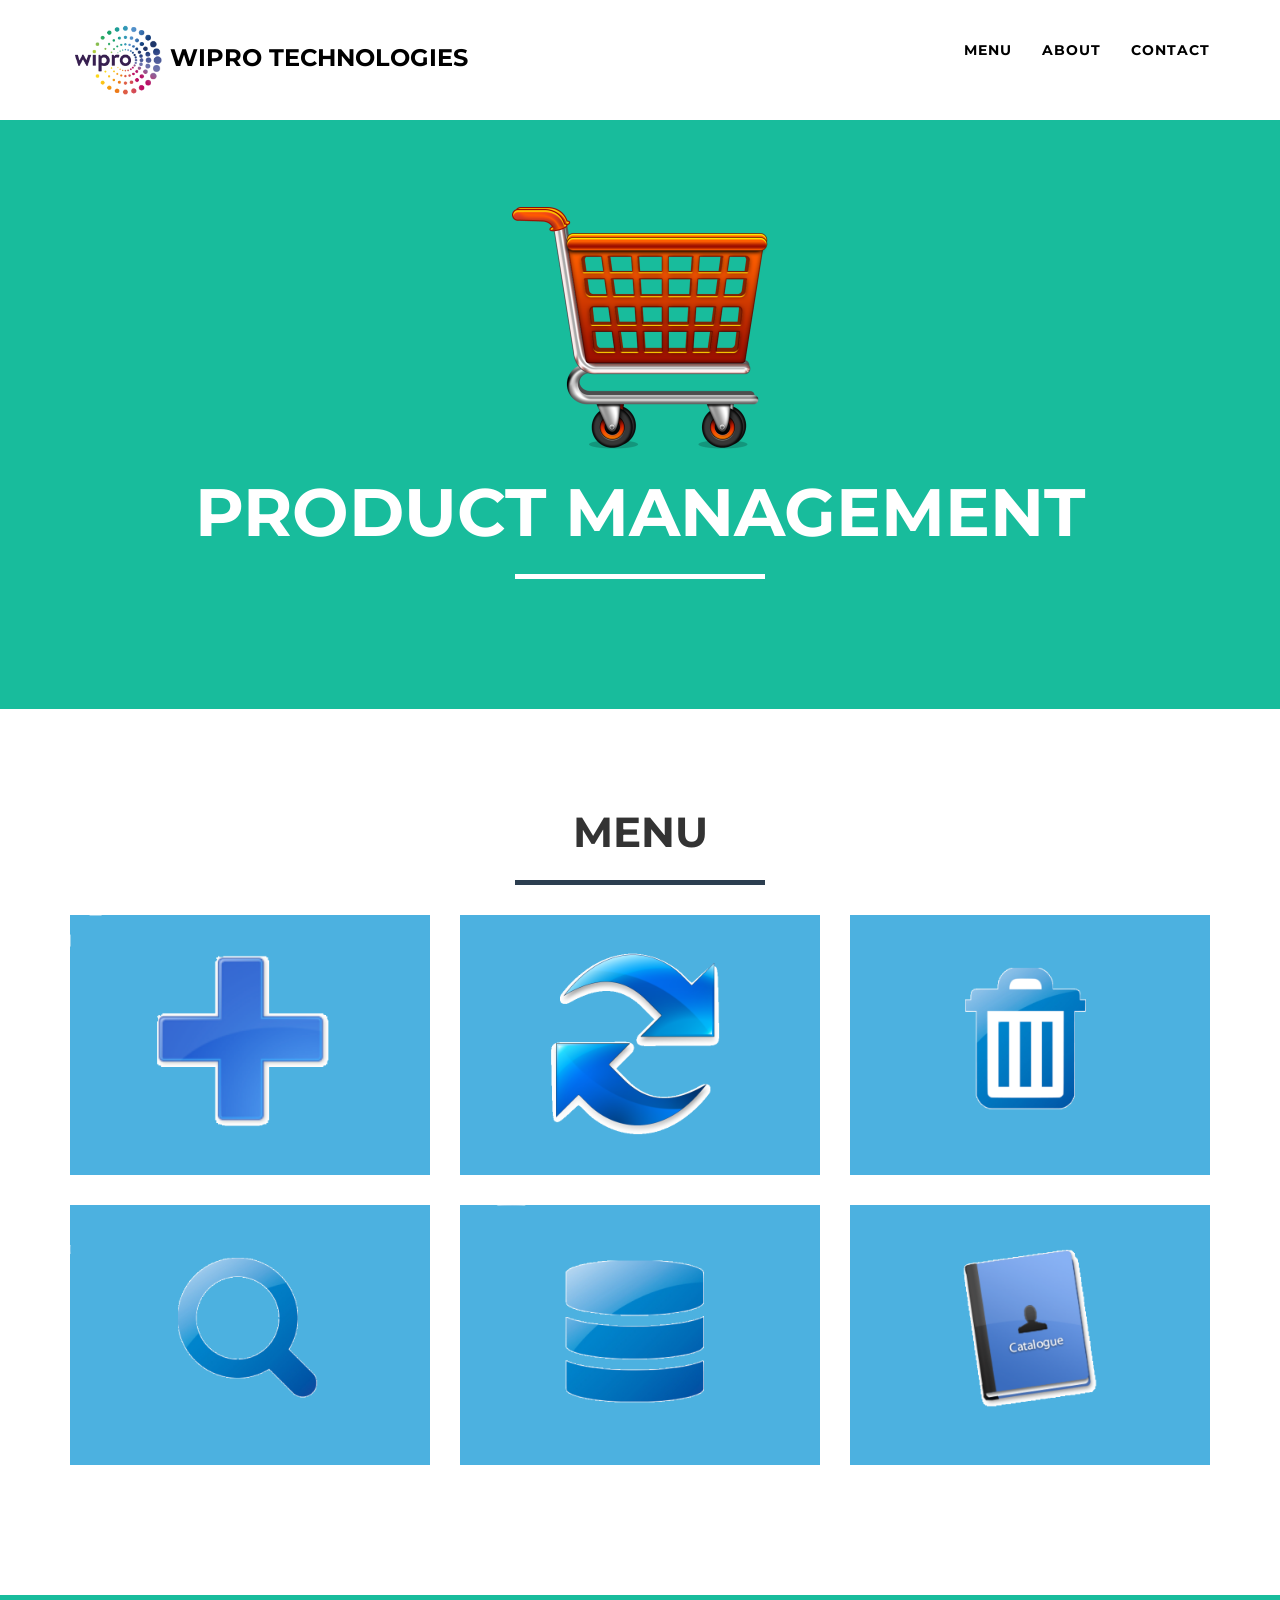
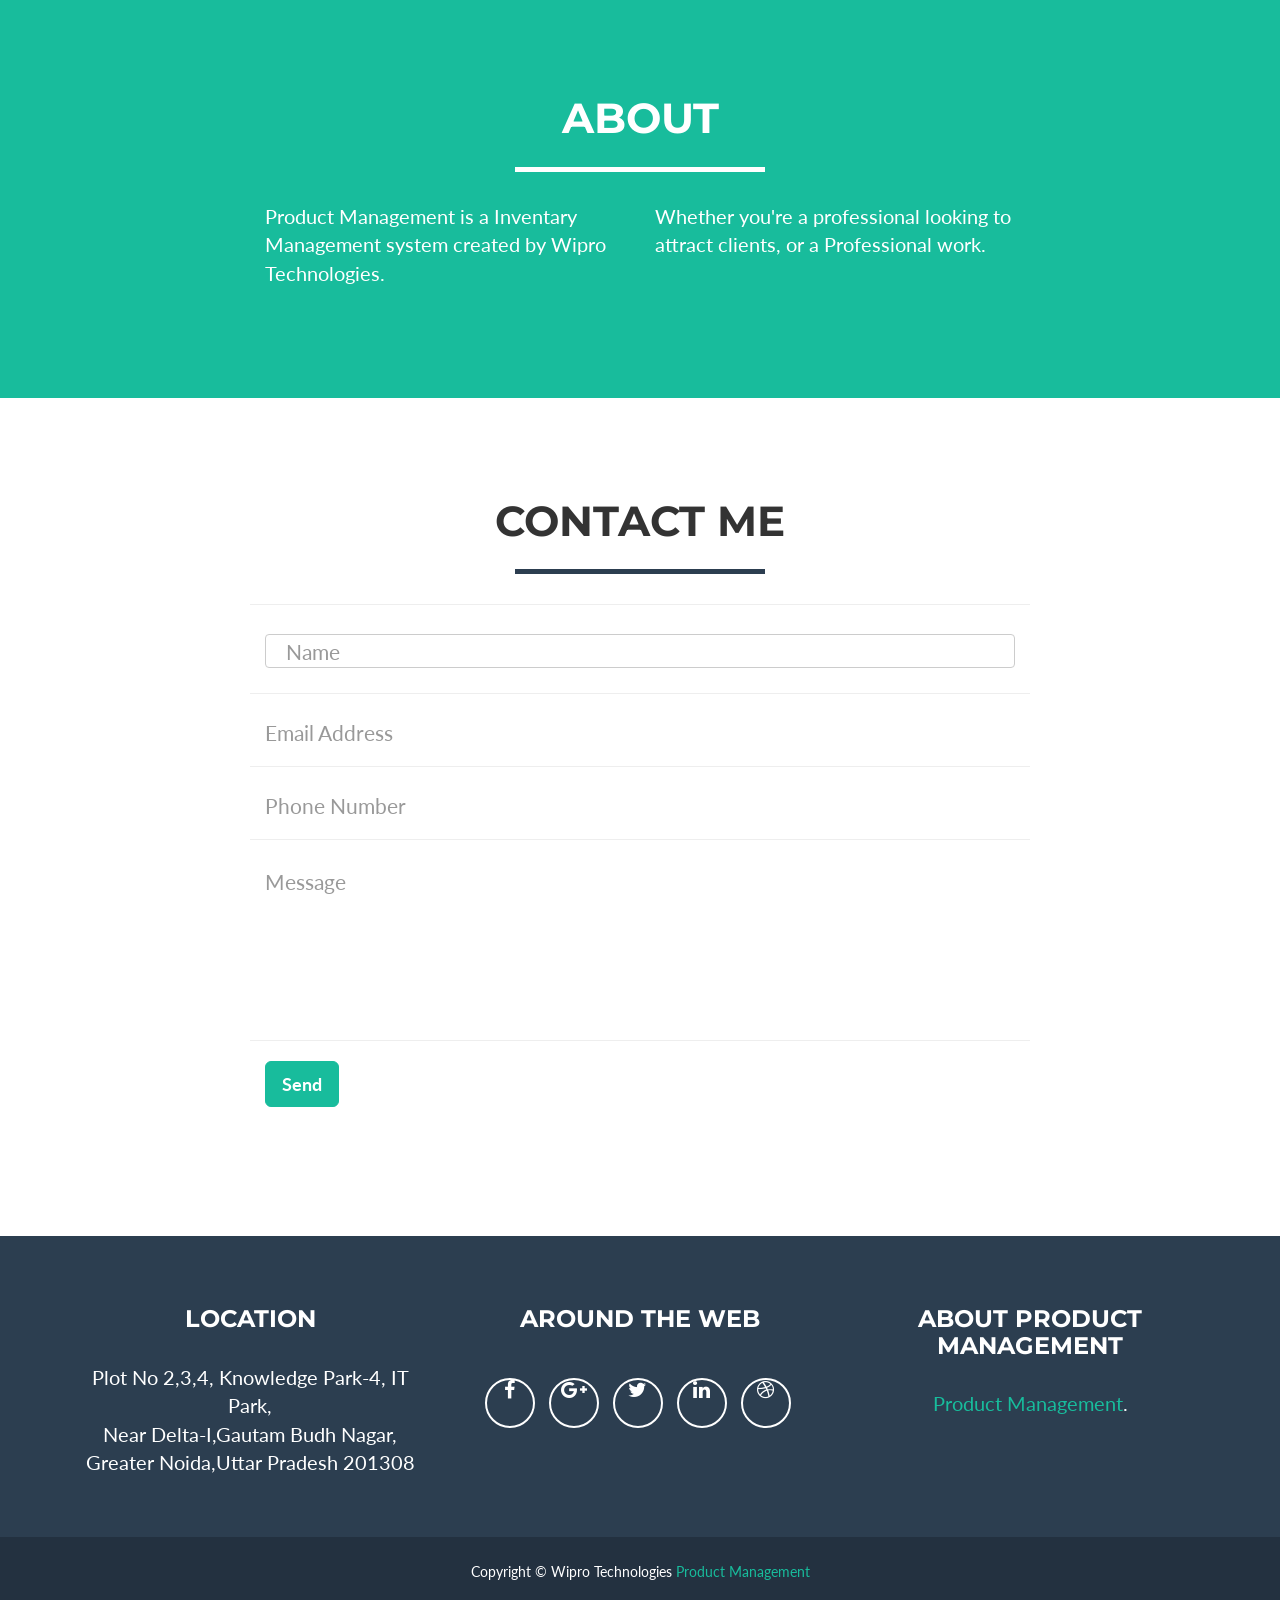
==== commit 9406ac02: "added prod-mgmt.mi.js" ====
--- a/index.html
+++ b/index.html
@@ -578,20 +578,23 @@
     </div>
 
     <!-- jQuery -->
-    <script src="vendor/jquery/jquery.min.js"></script>
+    <script src="jquery.min.js"></script>
 
     <!-- Bootstrap Core JavaScript -->
-    <script src="vendor/bootstrap/js/bootstrap.min.js"></script>
+    <script src="https://maxcdn.bootstrapcdn.com/bootstrap/3.3.7/js/bootstrap.min.js"></script>
 
     <!-- Plugin JavaScript -->
     <script src="https://cdnjs.cloudflare.com/ajax/libs/jquery-easing/1.3/jquery.easing.min.js"></script>
 
     <!-- Contact Form JavaScript -->
-    <script src="js/jqBootstrapValidation.js"></script>
-    <script src="js/contact_me.js"></script>
+
+    	<!--
+	<script src="js/jqBootstrapValidation.js"></script>
+    	<script src="js/contact_me.js"></script>
+	-->
 
     <!-- Theme JavaScript -->
-    <script src="js/freelancer.min.js"></script>
+    <script src="prod-mgmt.min.js"></script>
 
 </body>
 
--- a/buttonCSS.css
+++ b/buttonCSS.css
@@ -0,0 +1,78 @@
+input[type=text], select {
+    width: 100%;
+    padding: 12px 20px;
+    margin: 8px 0;
+    display: inline-block;
+    border: 1px solid #ccc;
+    border-radius: 4px;
+    box-sizing: border-box;
+	
+}
+.navbar-custom{
+     color:#ffffff;
+}
+
+input[type=submit] {
+    width: 10%;
+    background-color: #4CAF50;
+    color: white;
+    padding: 14px 20px;
+    margin: 8px 0;
+    border: none;
+    border-radius: 4px;
+    cursor: pointer;
+}
+
+input[type=submit]:hover {
+    background-color: #45a049;
+}
+
+input[type=reset] {
+    width: 10%;
+    background-color: #ff4c4c;
+    color: white;
+    padding: 14px 20px;
+    margin: 8px 0;
+    border: none;
+    border-radius: 4px;
+    cursor: pointer;
+}
+
+.button {
+  border-radius: 2px;
+  background-color: #4CAF50;
+  border: none;
+  color: white;
+  text-align: center;
+  font-size: 14px;
+  padding: 10px;
+  width: 100px;
+  transition: all 0.4s;
+  cursor: pointer;
+  margin: 5px;
+}
+
+.button span {
+  cursor: pointer;
+  display: inline-block;
+  position: relative;
+  transition: 0.5s;
+}
+
+.button span:after {
+  content: '\00bb';
+  position: absolute;
+  opacity: 0;
+  top: 0;
+  right: -20px;
+  transition: 0.5s;
+}
+
+.button:hover span {
+  padding-right: 25px;
+}
+
+.button:hover span:after {
+  opacity: 1;
+  right: 0;
+}
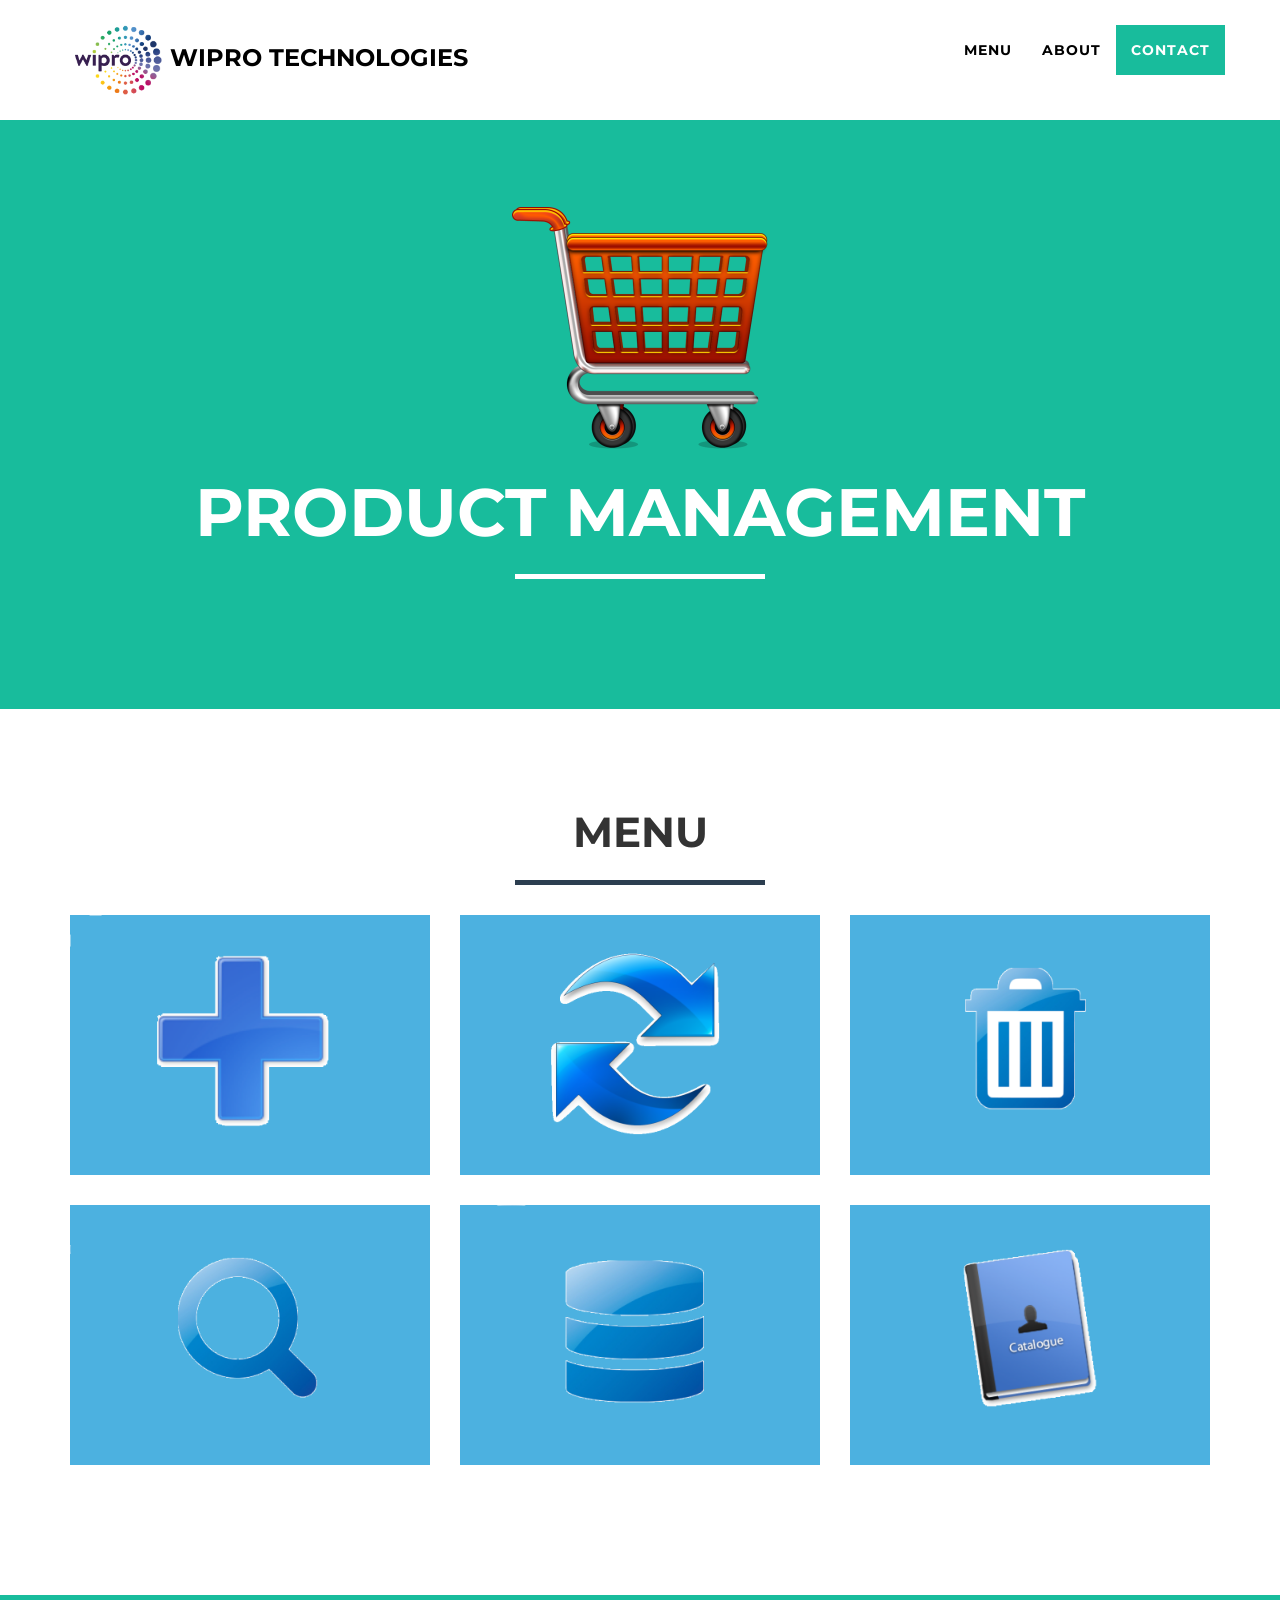
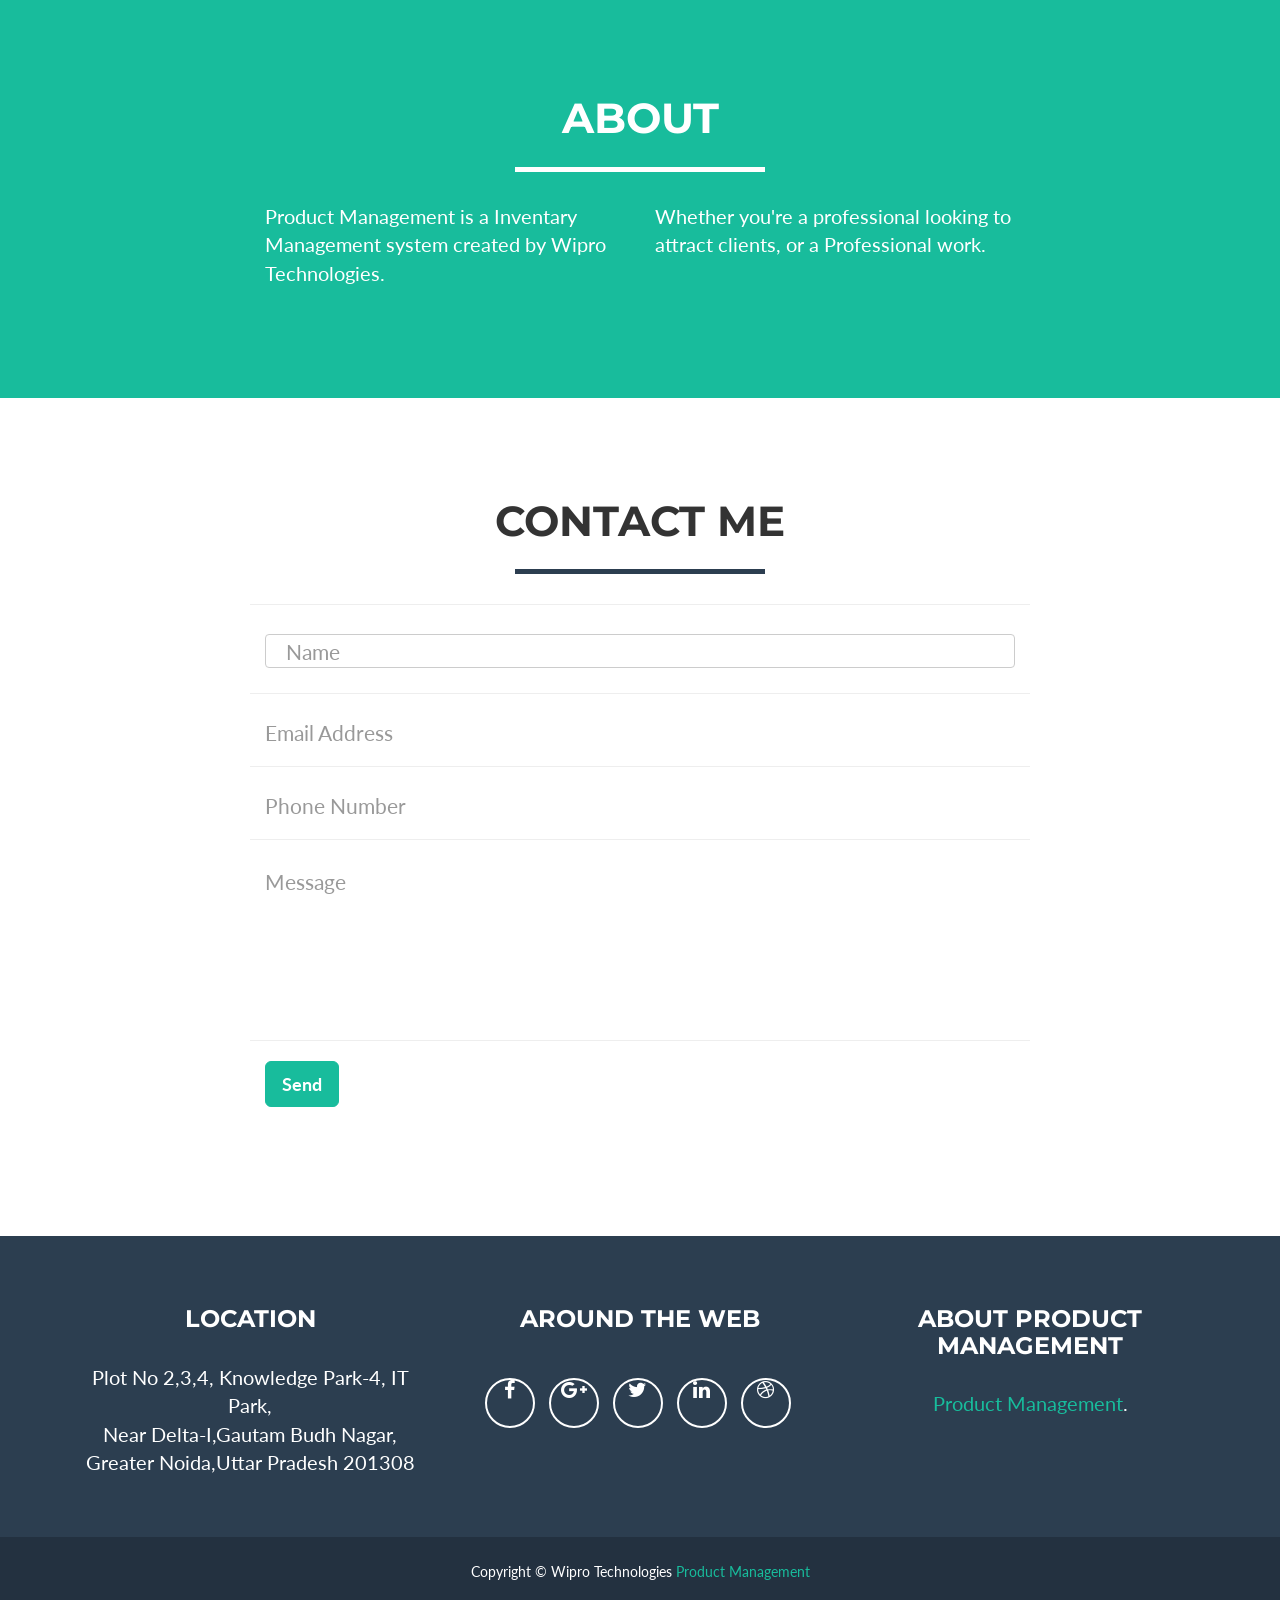
==== commit f4c7d3a4: "index" ====
--- a/index.html
+++ b/index.html
@@ -28,9 +28,6 @@
  	<script src="https://oss.maxcdn.com/libs/html5shiv/3.7.0/html5shiv.js"></script>
      
    	<script src="https://oss.maxcdn.com/libs/respond.js/1.4.2/respond.min.js"></script>
-   
- 
- 
 </head>
 
 <body id="page-top" class="index">
